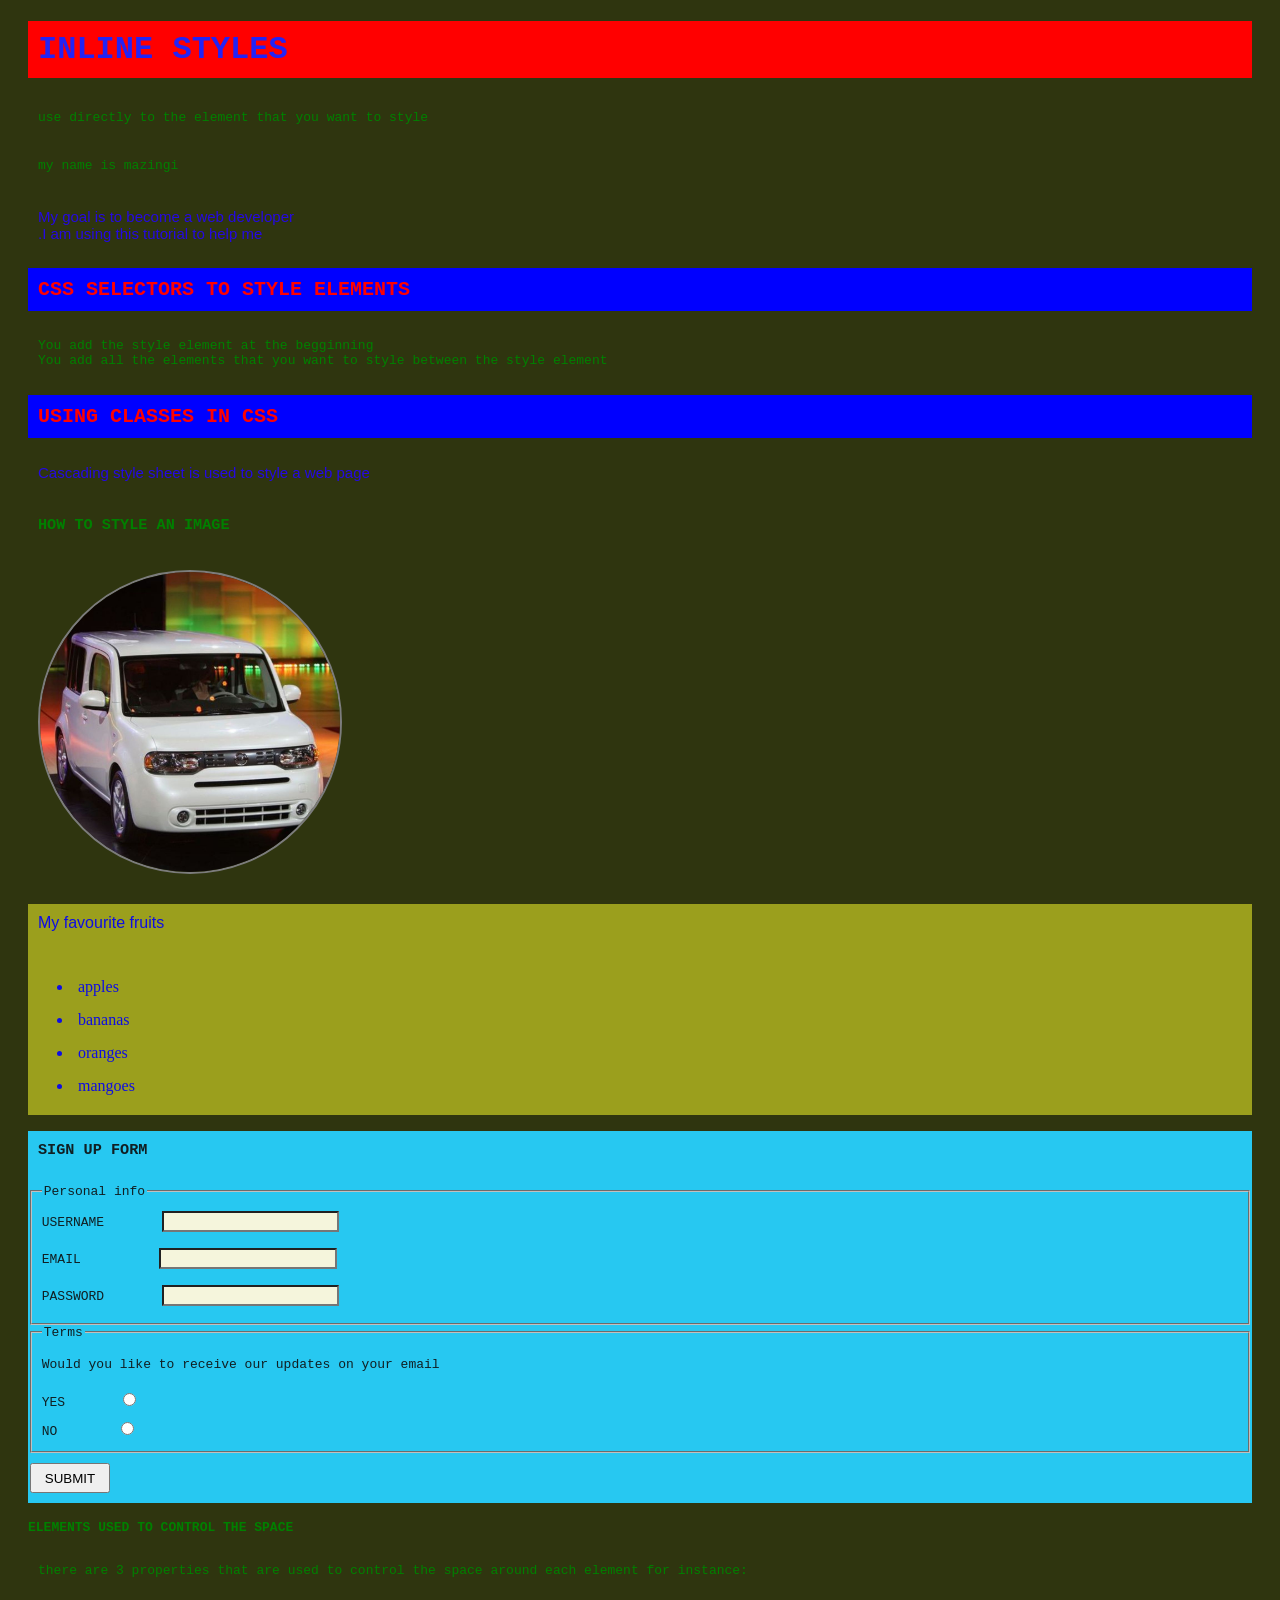
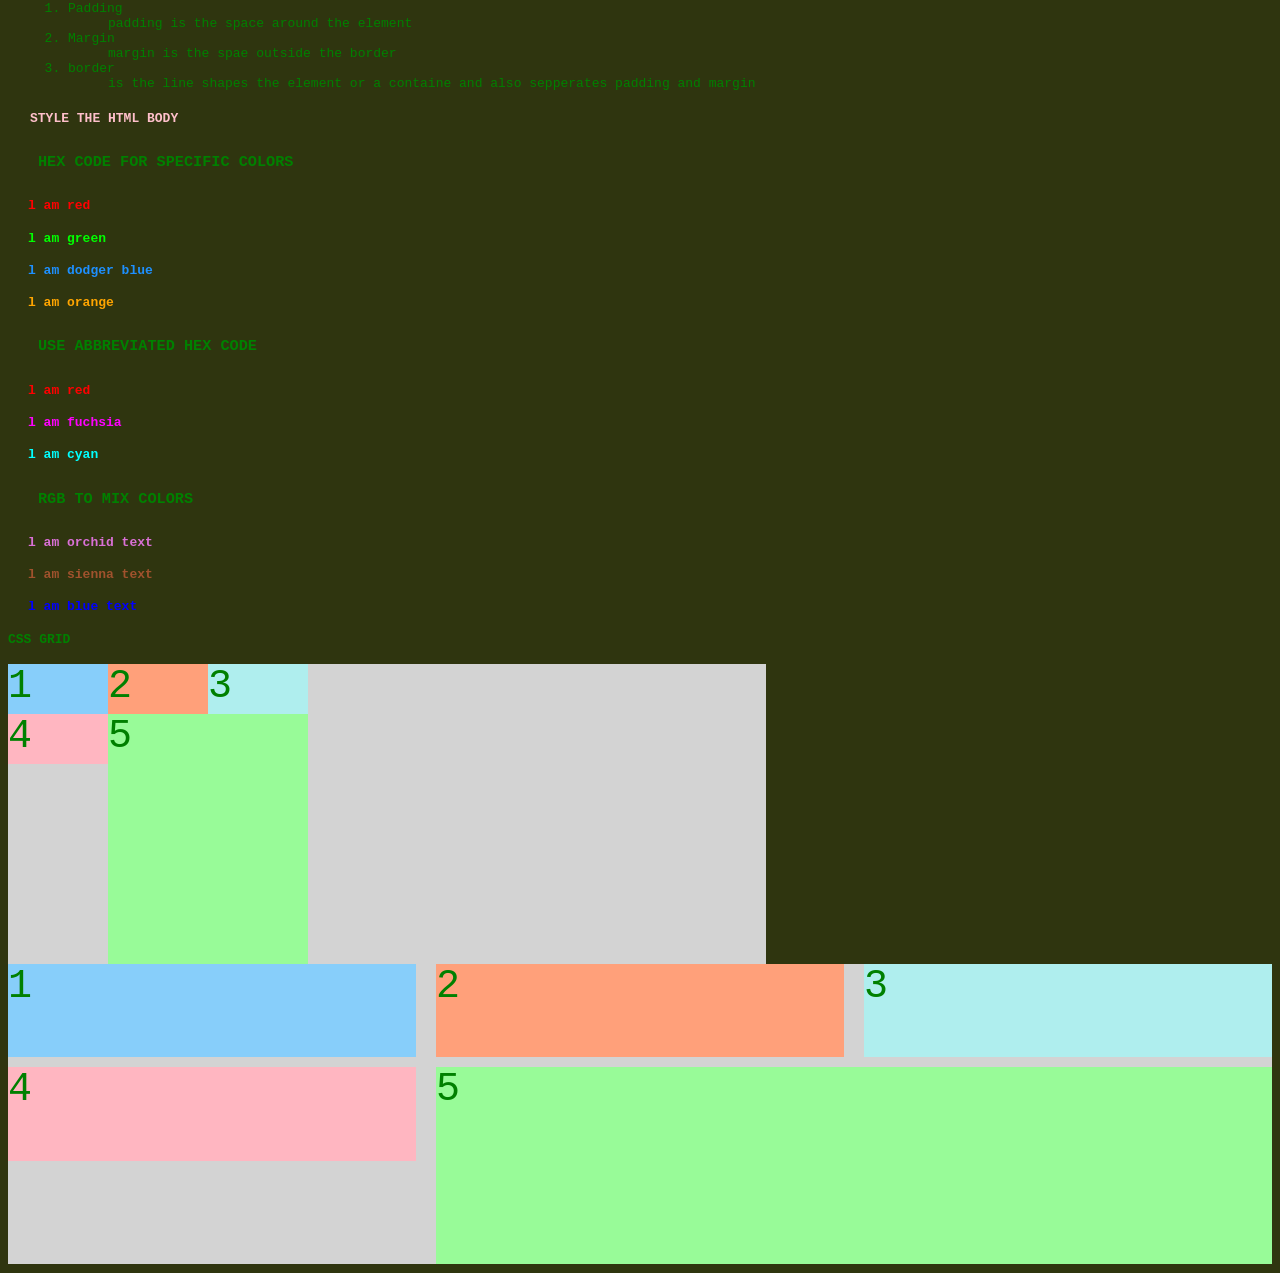
==== index.html @ 798f1a5d "added grid rows,columns,justify-self and align self" ====
<!doctype html>
<html lang="en">
  <head>
    <meta charset="UTF-8" />
    <meta name="viewport" content="width=device-width, initial-scale=1.0" />
    <title>Document</title>
    <link rel="stylesheet" href="style.css" />
    <style>
      @import url("https://fonts.googleapis.com/css2?family=Roboto:ital,wght@0,100..900;1,100..900&display=swap");
    </style>
  </head>
  <body>
    <div class="main_container">
      <h1 style="color: rgb(35, 35, 245); background-color: red">
        INLINE STYLES
      </h1>
      <p>use directly to the element that you want to style</p>
      <p>my name is mazingi</p>
      <p class="practise">
        My goal is to become a web developer <br />.I am using this tutorial to
        help me
      </p>
      <h2>CSS SELECTORS TO STYLE ELEMENTS</h2>
      <p>
        You add the style element at the begginning <br />
        You add all the elements that you want to style between the style
        element
      </p>
      <h2>USING CLASSES IN CSS</h2>
      <!-- you use a dot . before you write your class -->
      <p class="practise">Cascading style sheet is used to style a web page</p>
      <h3>HOW TO STYLE AN IMAGE</h3>
      <img
        class="larger-image thick-red-border"
        src="asserts\images\Square_Car_Image.jpg"
        alt="a beautiful image of an audi"
      />
      <!-- properties like boarder color width and border style can be used -->
      <div class="silver-background">
        <p>My favourite fruits</p>
        <ul class="list_items">
          <li class="items">apples</li>
          <li class="items">bananas</li>
          <li class="items">oranges</li>
          <li class="items">mangoes</li>
        </ul>
      </div>
      <div>
        <form id="sign-up-form" class="kutso">
          <h3>SIGN UP FORM</h3>
          <fieldset>
            <legend>Personal info</legend>
            <div>
              <label for="USERNAME">USERNAME</label>
              <input type="text" name="name" id="name" />
            </div>
            <div>
              <label for="EMAIL">EMAIL</label>
              <input class="email" type="email" name="email" id="email" />
            </div>
            <div>
              <label for="PASSWORD">PASSWORD</label>
              <input type="password" name="password" id="password" />
            </div>
          </fieldset>

          <div>
            <fieldset>
              <legend>Terms</legend>
              <p id="statement">
                Would you like to receive our updates on your email
              </p>
              <div class="radio">
                <label for="updates-yes">YES</label>
                <input
                  type="radio"
                  id="updates-yes"
                  name="updates"
                  value="yes"
                />
              </div>
              <div class="radio">
                <label for="updates-no">NO</label>
                <input type="radio" id="updates-no" name="updates" value="no" />
              </div>
            </fieldset>
          </div>
          <div>
            <button>SUBMIT</button>
          </div>
        </form>
      </div>
      <h4>ELEMENTS USED TO CONTROL THE SPACE</h4>
      <p>
        there are 3 properties that are used to control the space around each
        element for instance:
      </p>
      <ol>
        <dl>
          <li>
            <dt>Padding</dt>
            <dd>padding is the space around the element</dd>
          </li>
          <li>
            <dt>Margin</dt>
            <dd>margin is the spae outside the border</dd>
          </li>
          <li>
            <dt>border</dt>
            <dd>
              is the line shapes the element or a containe and also sepperates
              padding and margin
            </dd>
          </li>
        </dl>
      </ol>
    </div>
    <div>
      <h4
        class="pink-text blue-text"
        id="orange-text"
        style="color: white; margin-left: 22px"
      >
        STYLE THE HTML BODY
        <!-- he used h1 for examples but l used h4 -->
      </h4>

      <!-- anything you style in body will cascade lower elements-->
      <!-- the style can overide each other in different ways -->
      <!-- the order of the style reaaly matters when we deal with classes -->
      <!-- the last one overrides the first one -->
      <!-- id are more specific than classes and you can apply it on one element -->
      <!-- inline styles is more specific than these other way of styles-->
      <!-- the most effective way of styling is by declaring important -->
    </div>
    <div>
      <h3 class="colors-text">HEX CODE FOR SPECIFIC COLORS</h3>
      <!-- Six hex decimal digits which reprents colors -->
      <!-- also  used to mix colors -->
      <div class="colors-text">
        <h4 class="red-text">l am red</h4>
        <h4 class="green-text">l am green</h4>
        <h4 class="dodger-blue-text">l am dodger blue</h4>
        <h4 class="orange-text">l am orange</h4>
      </div>
    </div>
    <div class="color-practise">
      <h3>USE ABBREVIATED HEX CODE</h3>
      <!--some hex code can be shortened by using 3 sets of two  -->
      <!-- he used h1 for examples 
        -->
      <h4 class="red-text">l am red</h4>
      <h4 class="fuchsia-text">l am fuchsia</h4>
      <h4 class="cyan-text">l am cyan</h4>
    </div>
    <div class="color-practise">
      <h3>RGB TO MIX COLORS</h3>
      <!-- HE USED H1 FOR EXAMPLES -->
      <h4 class="orchid-text">l am orchid text</h4>
      <h4 class="sienna-text">l am sienna text</h4>
      <h4 class="blue-text">l am blue text</h4>
    </div>
    <h4>CSS GRID</h4>
    <div class="container">
      <div class="d1">1</div>
      <div class="d2">2</div>
      <div class="d3">3</div>
      <div class="d4">4</div>
      <div class="d5">5</div>
    </div>
    <div class="container-n">
      <div class="d1">1</div>
      <div class="d2">2</div>
      <div class="d3">3</div>
      <div class="d4">4</div>
      <div class="d5">5</div>
    </div>
  </body>
</html>
---- style.css ----
body {
  background-color: #2f350f;
  color: green;
  font-family: monospace;
}
/* anything you still in body will cascade to the lower elements in the body and that one is called inherit styles from the body   */
h1 {
  font-family: "Courier New", Courier, monospace;
  padding: 10px;
}

h2 {
  color: red;
  font-size: 20px;
  background-color: blue;
  padding: 10px;
}
h3 {
  padding: 10px;
}
p {
  padding: 10px;
}
.main_container {
  margin: 20px;
}
.roboto-uniquifier {
  font-family: "Roboto", sans-serif;
  font-optical-sizing: auto;
  font-weight: 400;
  font-style: normal;
  font-variation-settings: "wdth" 100;
}
.practise {
  color: rgb(37, 9, 225);
  font-size: 15px;
  font-family: "Franklin Gothic Medium", "Arial Narrow", Arial, sans-serif;
}

.larger-image {
  width: 300px;
  /* padding: 10px; */
}
/* there are so many properties that you can use to style the text  */
/* youre able to put another font family as a default */
/* these are some of the properties you use to style the image */
.thick-red-border {
  border-color: rgb(124, 124, 124);
  border-width: 2px;
  border-style: solid;
  border-radius: 50%; /*Circle =  square with 50% radius*/
  margin: 10px;
}
/* a percentage can also used on border radius */
.silver-background {
  background-color: #9b9f1d;

  /* padding: 10px; */
  /* 
    Colors:
    rgb(225, 225, 225)
    rgba(225, 225, 225, 1)
    silver 
    #fff    #ffffff
  
  */
  color: rgb(14, 14, 226);
  font-family: Verdana, Geneva, Tahoma, sans-serif;
  font-size: medium;
}
/* css give a higher priority that classes */
#sign-up-form {
  color: rgba(14, 13, 13, 0.905);
  background-color: rgb(39, 200, 241);
}
/* there are 3 properties that are used to control the space around each element [padding'margin 'border*/
/* padding is the space around the text */
.list_items {
  font-family: "Times New Roman", Times, serif;
  padding-top: 10px;
  padding-bottom: 10px;
}

.items {
  padding: 5px;
  margin: 5px;
}

label {
  margin-right: 50px;
  width: 120px;
}

input {
  background-color: beige;
  margin: 8px;
  margin-left: 0;
}
.email {
  padding-right: 3px;
  margin-left: 20px;
}

#updates-no {
  margin-left: 6px;
}
button {
  width: 80px;
  height: 30px;
  margin: 10px;
  margin-left: 2px;
}
#statement {
  padding: 0px;
}
.blue-text {
  color: blue;
}
.pink-text {
  color: pink !important;
}
#orange-text {
  color: orange;
}
/* a style which is more specific is the one included */
/* anything you style in body will cascade lower elements */
/* the style can overide each other in different ways */
/* the order of the style reaaly matters when we deal with classes */
/* the last one overrides the first one */
/* id are more specific than classes and you can apply it on one element  */
/* inline styles is more specific than these other way of styles */
/* the most effective way of styling is by declaring important */

/* using of hex code to style the colors */
.colors-text {
  margin-left: 20px;
}
.color-practise {
  margin-left: 20px;
}
#hex-code {
  background-color: #f00;
  padding: 10px;
}
.red-text {
  color: #ff0000;
}
.green-text {
  color: #00ff00;
}
.dodger-blue-text {
  color: #1e90ff;
}
.orange-text {
  color: #ffa500;
}
/* use abbreviated hex code */
.red-text {
  color: #f00;
}
.fuchsia-text {
  color: #f0f;
}
.cyan-text {
  color: #0ff;
}
/* using rgb to mix colors */
.orchid-text {
  color: rgb(218, 112, 214);
}
.sienna-text {
  color: rgb(160, 82, 45);
}
.blue-text {
  color: rgb(0, 0, 255);
}

/* CSS GRIDS */
.container {
  font-size: 40px;

  width: 100%;
  min-height: 300px;
  background-color: lightgray;
  display: grid;
  grid-template-columns: 100px 100px 100px;
  grid-template-rows: 50px 50px;
}
.container-n {
  font-size: 40px;
  min-height: 300px;
  width: 100%;
  background-color: lightgray;
  display: grid;
  grid-template-columns: 1fr 1fr 1fr;
  grid-template-rows: 1fr 1fr 1fr;
  grid-gap: 10px 20px;
  /* grid-column-gap: 20px; 
  grid-row-gap: 10px;*/

  /* grid -column property gives us an emphasize about how many columns an items is going to take */
  /* grid -row property gives us an emphasize about how many rows an items is going to take */
}
.container {
  font-size: 40px;
  width: 60%;

  background-color: lightgray;
  display: grid;
  grid-template-columns: 100px 100px 100px;
  grid-template-rows: 50px 50px;
  /* justify-items: center; */
  /* align-items: end; */

  /* justify -items can be used to horizontally align all items in the container */
  /* align-items can be used to vertically align all items in the container */
}

/* columns can be added by using grid template columns */
/* rows can be added by using grid template rows */
/* css grid units can be used to change the size of columns and rows   */
/* grid column gap can be used to create a column gap  */
/* grid row gap can be used to create  a row gap */
/* gaps can be added faster with grid gap property */
/* you use 2 numbers that represents  */
.d1 {
  background-color: lightskyblue;
}
.d2 {
  background-color: lightsalmon;
  /* justify-self: center;
  align-self: start; */

  /* justify self controls how one item is aligned horizontally inside its grid cell.  */
  /* align self controls how one item is aligned vertically inside its grid cell.  */
  /* justify -items can be used to horizontally align all items in the container */
}
.d3 {
  background-color: paleturquoise;
}
.d4 {
  background-color: lightpink;
}
.d5 {
  background-color: palegreen;
  grid-column: 2 /4;
  grid-row: 2/4;
}
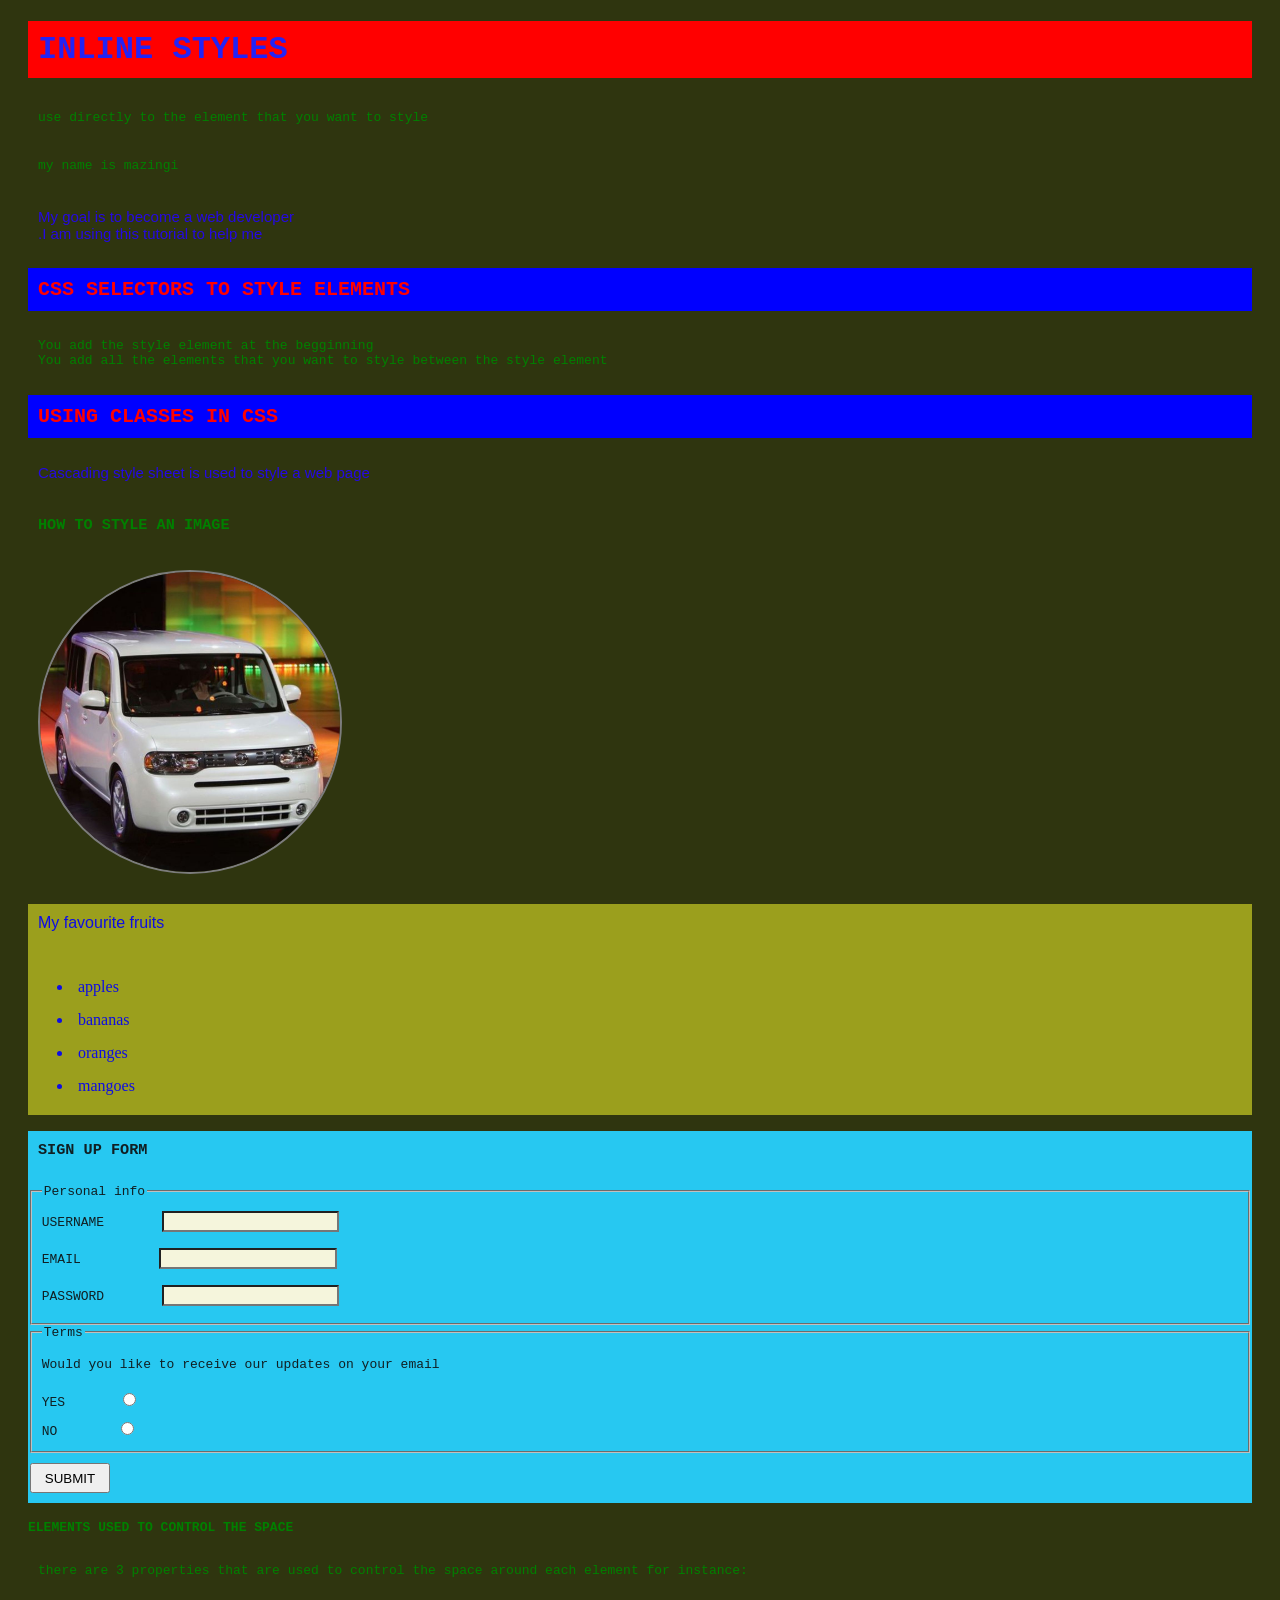
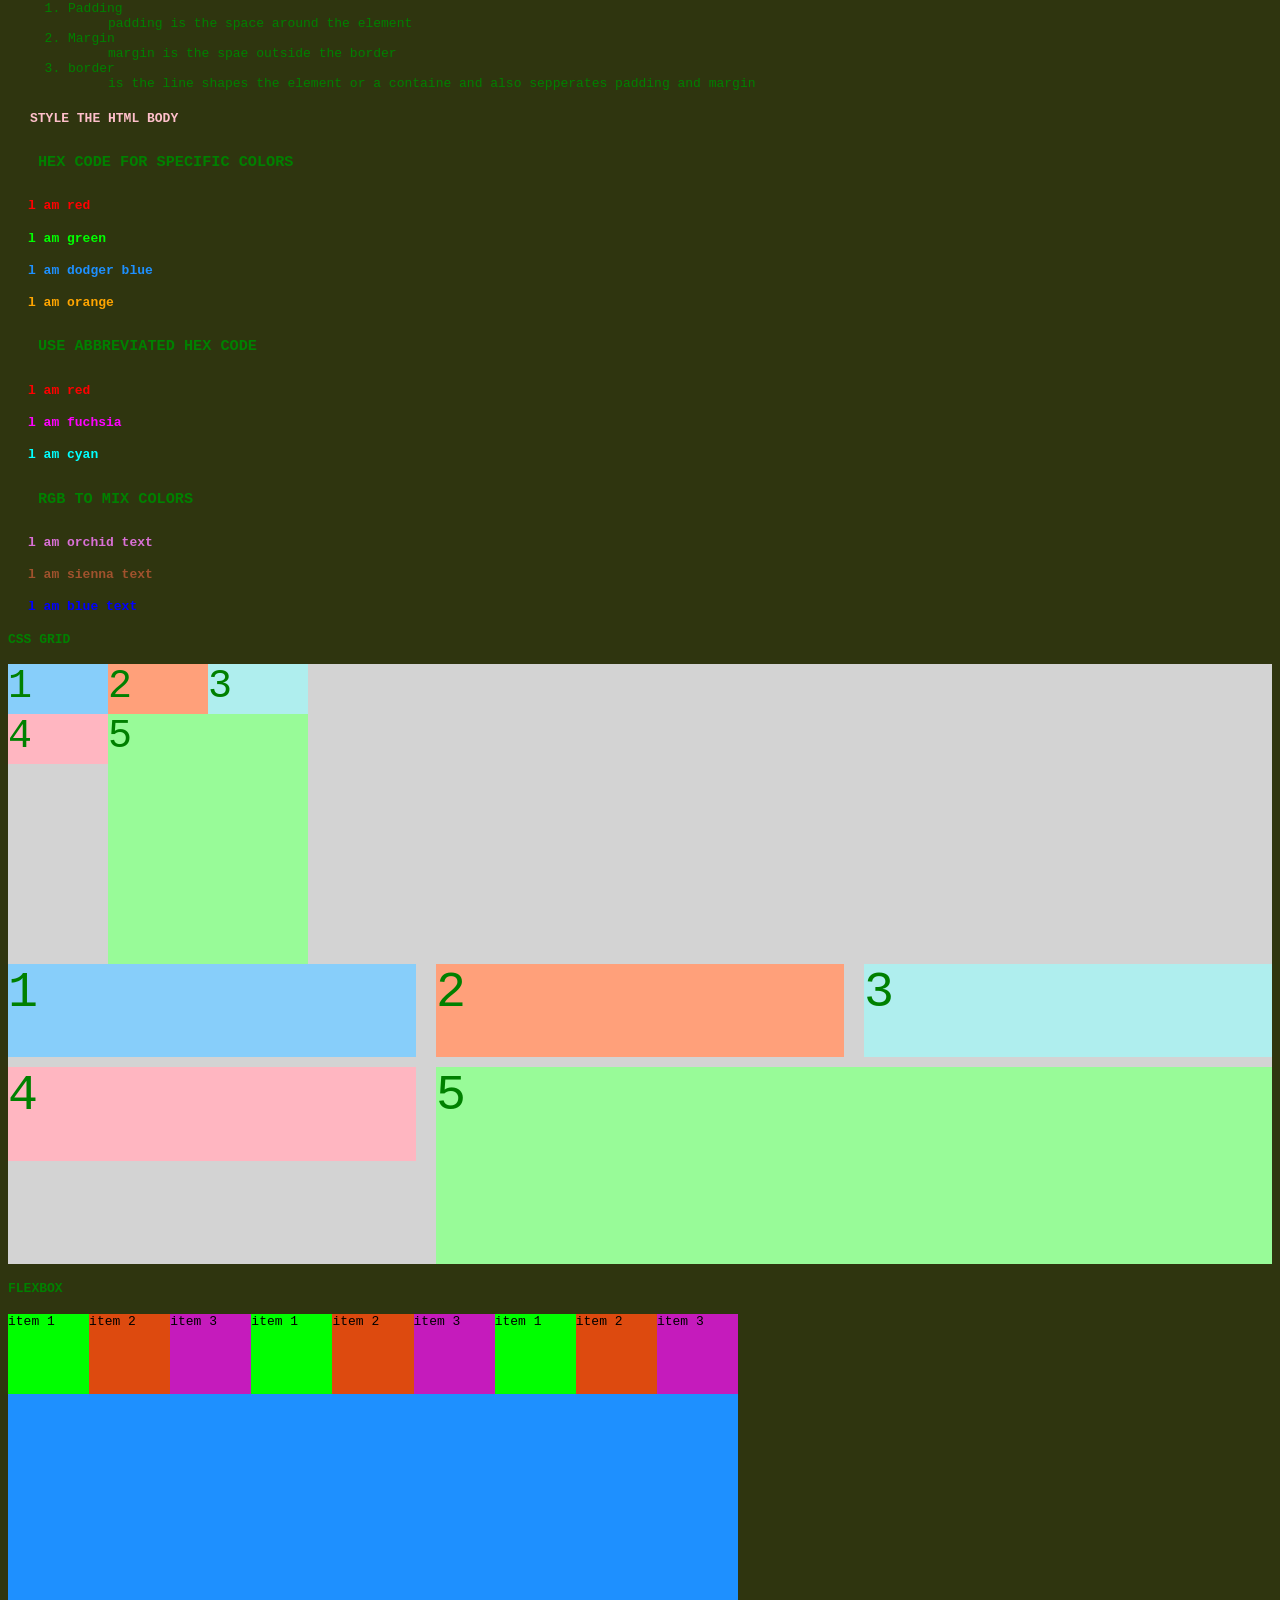
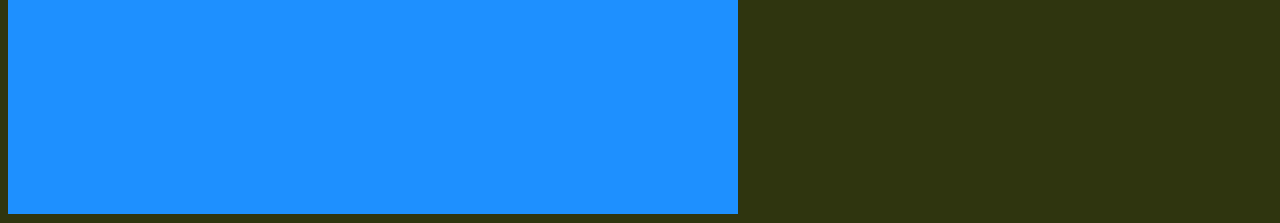
==== commit a7416672: "flexbox,justify content and align items" ====
--- a/index.html
+++ b/index.html
@@ -175,5 +175,17 @@
       <div class="d4">4</div>
       <div class="d5">5</div>
     </div>
+    <h4>FLEXBOX</h4>
+    <div class="flex-container">
+      <div class="item-item-1">item 1</div>
+      <div class="item-item-2">item 2</div>
+      <div class="item-item-3">item 3</div>
+      <div class="item-item-1">item 1</div>
+      <div class="item-item-2">item 2</div>
+      <div class="item-item-3">item 3</div>
+      <div class="item-item-1">item 1</div>
+      <div class="item-item-2">item 2</div>
+      <div class="item-item-3">item 3</div>
+    </div>
   </body>
 </html>
--- a/style.css
+++ b/style.css
@@ -176,6 +176,14 @@
 }
 
 /* CSS GRIDS */
+
+/* columns can be added by using grid template columns */
+/* rows can be added by using grid template rows */
+/* css grid units can be used to change the size of columns and rows   */
+/* grid column gap can be used to create a column gap  */
+/* grid row gap can be used to create  a row gap */
+/* gaps can be added faster with grid gap property */
+/* you use 2 numbers that represents [columns then rows */
 .container {
   font-size: 40px;
 
@@ -185,9 +193,13 @@
   display: grid;
   grid-template-columns: 100px 100px 100px;
   grid-template-rows: 50px 50px;
+  grid-template-areas:
+    "header header header"
+    "advert content content"
+    "footer footer footer";
 }
 .container-n {
-  font-size: 40px;
+  font-size: 50px;
   min-height: 300px;
   width: 100%;
   background-color: lightgray;
@@ -197,24 +209,14 @@
   grid-gap: 10px 20px;
   /* grid-column-gap: 20px; 
   grid-row-gap: 10px;*/
-
-  /* grid -column property gives us an emphasize about how many columns an items is going to take */
-  /* grid -row property gives us an emphasize about how many rows an items is going to take */
-}
-.container {
-  font-size: 40px;
-  width: 60%;
-
-  background-color: lightgray;
-  display: grid;
-  grid-template-columns: 100px 100px 100px;
-  grid-template-rows: 50px 50px;
   /* justify-items: center; */
   /* align-items: end; */
-
-  /* justify -items can be used to horizontally align all items in the container */
-  /* align-items can be used to vertically align all items in the container */
-}
+}
+/* grid -template-column property gives us an emphasize about how many columns an items is going to take */
+/* grid -template-row property gives us an emphasize about how many rows an items is going to take */
+
+/* justify -items can be used to horizontally align all items in the container */
+/* align-items can be used to vertically align all items in the container */
 
 /* columns can be added by using grid template columns */
 /* rows can be added by using grid template rows */
@@ -222,7 +224,7 @@
 /* grid column gap can be used to create a column gap  */
 /* grid row gap can be used to create  a row gap */
 /* gaps can be added faster with grid gap property */
-/* you use 2 numbers that represents  */
+/* you use 2 numbers that represents [columns then rows */
 .d1 {
   background-color: lightskyblue;
 }
@@ -240,9 +242,58 @@
 }
 .d4 {
   background-color: lightpink;
+
+  /* using grid area without creating anareas template */
 }
 .d5 {
   background-color: palegreen;
-  grid-column: 2 /4;
-  grid-row: 2/4;
-}
+  grid-column: 2 /4; /* grid column property */
+  grid-row: 2/4; /*grid row property */
+  /* grid-area: content; using specific spot using the grid area  */
+
+  /* justify-self: start; */
+  /* align-self: center; */
+  /* grid-area: 3/1/4/4;  grid area using codes */
+}
+/* ..reduce repetition using the repeat function
+..limit item size using the minmax function
+
+
+*/
+/*.display flex allow containers to be displayed horizontally which is the main axes by default  */
+/* justify content is a property used to align containers horizontally [main axes]*/
+/* flex direction gives us the direction of the containers [columns or rows] */
+/* we can also use align items property to align content  in the cross axes that is vertically   */
+/* flex-wrap controls whether flex items stay on one line or move to the next line (wrap). */
+/* flex-shrink controls how much a flex item shrinks when there is NOT enough space in the container. */
+/* align-items in Flexbox controls how items are aligned on the cross axis (the opposite of the main direction). */
+
+.flex-container {
+  width: 730px;
+  height: 500px;
+  background-color: #1e90ff;
+  color: black;
+  display: flex;
+  /* flex-direction: column; this changes the flex direction from default[horizontally] to columns [vertical] */
+  justify-content: flex-start;
+  /* align-items: baseline;   used for tax alignment in the cell  */
+  /* flex-wrap: wrap; controls wether flex items stay on one line or move to the next line */
+  align-items: flex-start;
+  /* gap: 10px; controls the gap of the flex container */
+}
+.item-item-1 {
+  width: 100px;
+  height: 80px;
+  background-color: #00ff00;
+  /* font-size: 25px; */
+}
+.item-item-2 {
+  width: 100px;
+  height: 80px;
+  background-color: #dd4a0f;
+}
+.item-item-3 {
+  width: 100px;
+  height: 80px;
+  background-color: #c51bbc;
+}
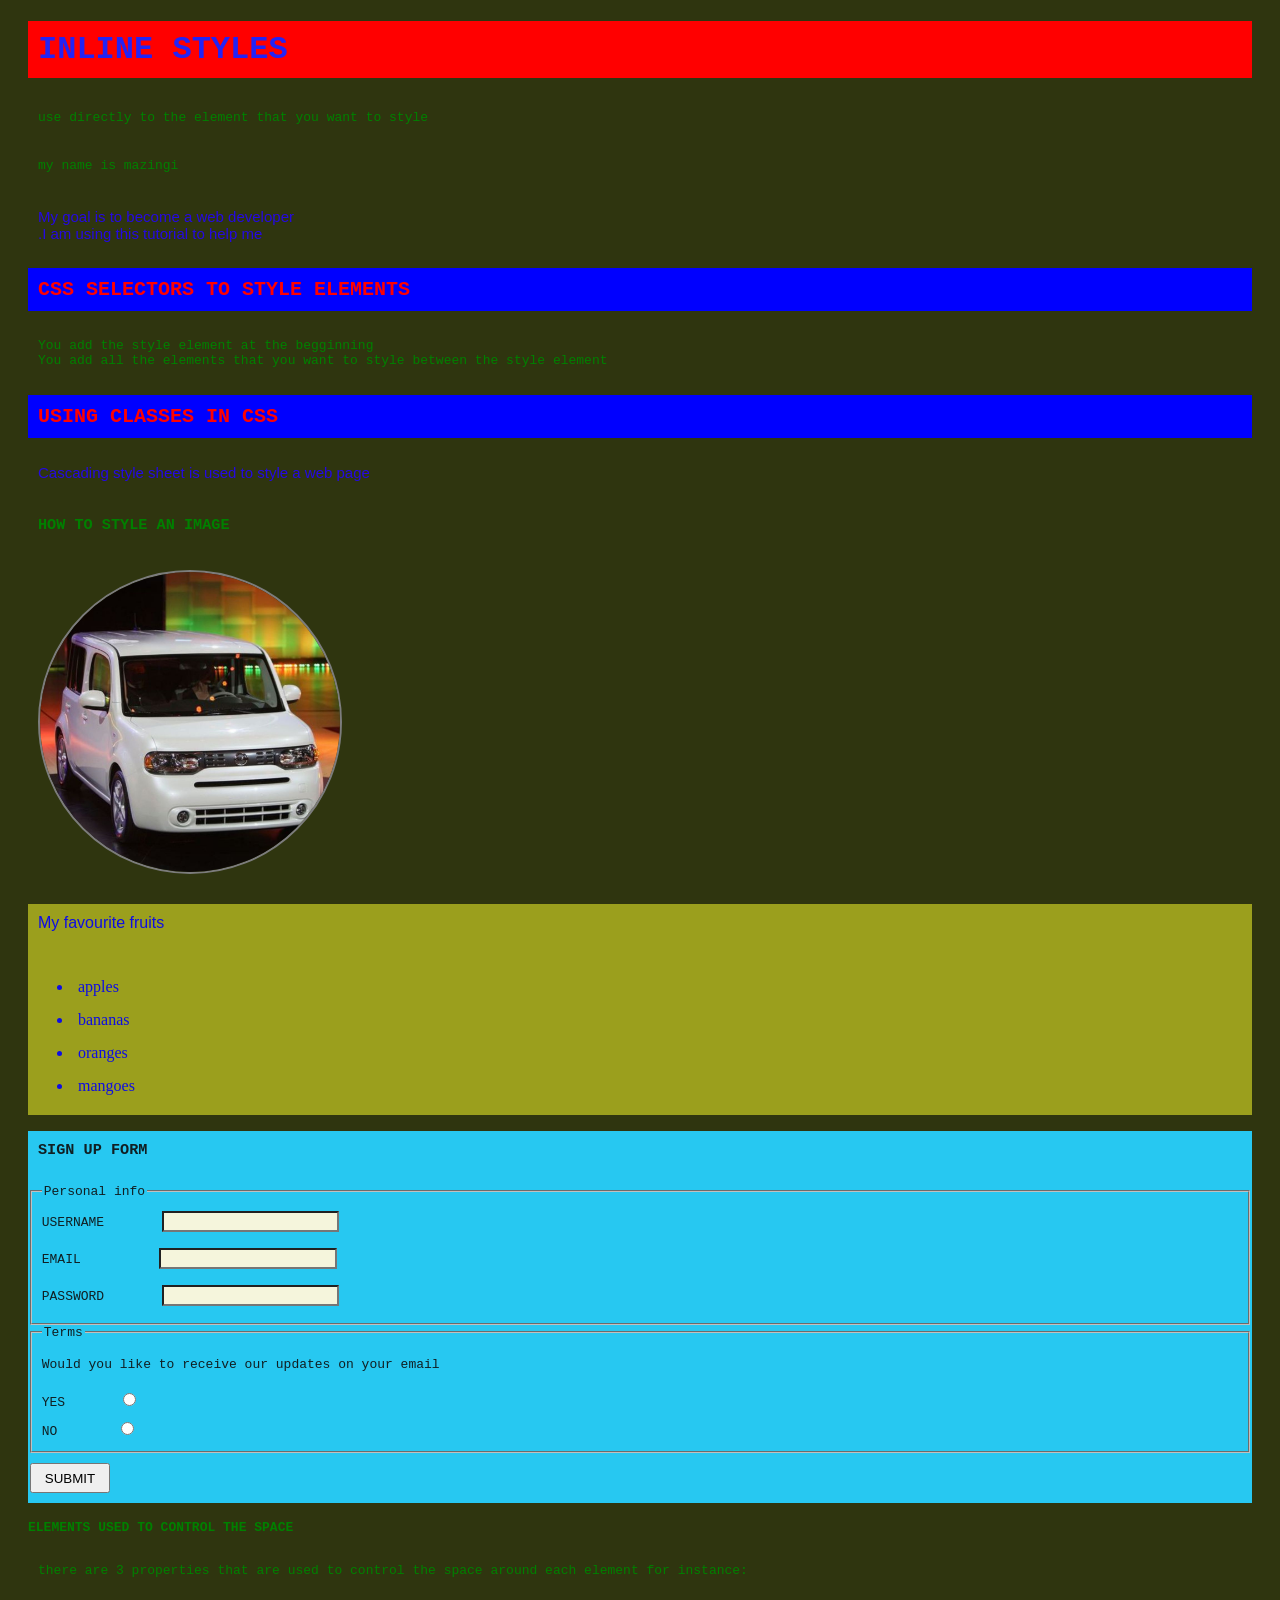
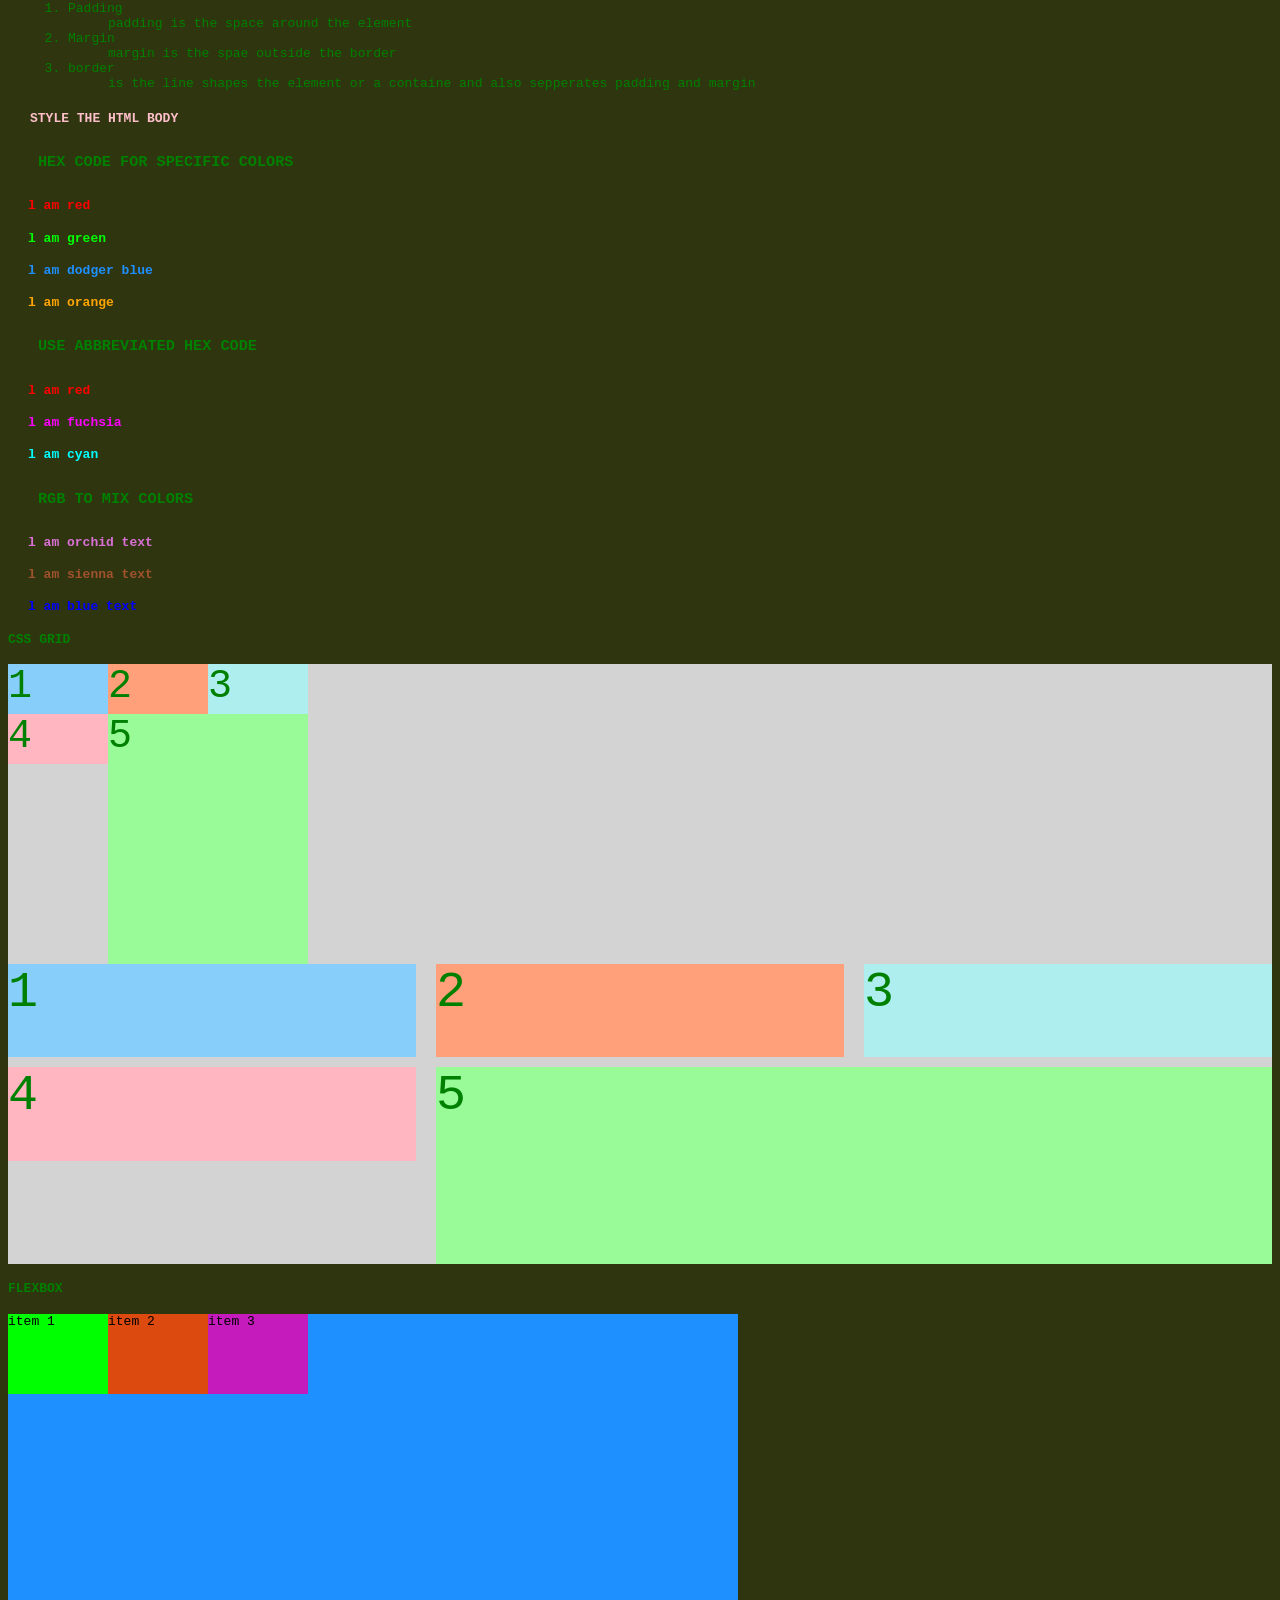
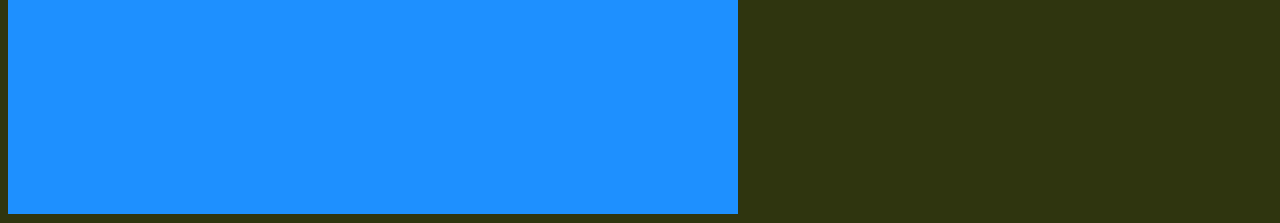
==== commit 2b7b6678: "justify content and align items" ====
--- a/index.html
+++ b/index.html
@@ -180,12 +180,6 @@
       <div class="item-item-1">item 1</div>
       <div class="item-item-2">item 2</div>
       <div class="item-item-3">item 3</div>
-      <div class="item-item-1">item 1</div>
-      <div class="item-item-2">item 2</div>
-      <div class="item-item-3">item 3</div>
-      <div class="item-item-1">item 1</div>
-      <div class="item-item-2">item 2</div>
-      <div class="item-item-3">item 3</div>
     </div>
   </body>
 </html>
--- a/style.css
+++ b/style.css
@@ -256,10 +256,9 @@
   /* grid-area: 3/1/4/4;  grid area using codes */
 }
 /* ..reduce repetition using the repeat function
-..limit item size using the minmax function
-
-
-*/
+..limit item size using the minmax function */
+
+/* FLEXBOX */
 /*.display flex allow containers to be displayed horizontally which is the main axes by default  */
 /* justify content is a property used to align containers horizontally [main axes]*/
 /* flex direction gives us the direction of the containers [columns or rows] */
@@ -267,6 +266,8 @@
 /* flex-wrap controls whether flex items stay on one line or move to the next line (wrap). */
 /* flex-shrink controls how much a flex item shrinks when there is NOT enough space in the container. */
 /* align-items in Flexbox controls how items are aligned on the cross axis (the opposite of the main direction). */
+/* flex-grow controls how much a flex item grows when there’s extra space */
+/* flex-basis:sets the initial size of a flex item before grow or shrink happens. */
 
 .flex-container {
   width: 730px;
@@ -275,10 +276,10 @@
   color: black;
   display: flex;
   /* flex-direction: column; this changes the flex direction from default[horizontally] to columns [vertical] */
-  justify-content: flex-start;
-  /* align-items: baseline;   used for tax alignment in the cell  */
+  justify-content: flex-start; /* space between,space around and space evenly*/
+  /* align-items: baseline;   used for text alignment in the cell  */
   /* flex-wrap: wrap; controls wether flex items stay on one line or move to the next line */
-  align-items: flex-start;
+  align-items: start;
   /* gap: 10px; controls the gap of the flex container */
 }
 .item-item-1 {
@@ -287,13 +288,22 @@
   background-color: #00ff00;
   /* font-size: 25px; */
 }
+
 .item-item-2 {
   width: 100px;
   height: 80px;
   background-color: #dd4a0f;
+  /* align-self: center;one item align itself differently from others.  */
 }
 .item-item-3 {
   width: 100px;
   height: 80px;
   background-color: #c51bbc;
-}
+  /* order: -1;gives us the order within a container */
+  /* flex-grow: 1;flex-grow controls how much a flex item grows when there’s extra space. */
+  /* flex-shrink: 5;flex-shrink controls how much a flex item shrinks when there’s not enough space. */
+  /* flex-basis: 200px;sets the initial size of a flex item before grow or shrink happens. */
+}
+/* flex-basis → starting size
+flex-grow → grow bigger
+flex-shrink → shrink smaller */
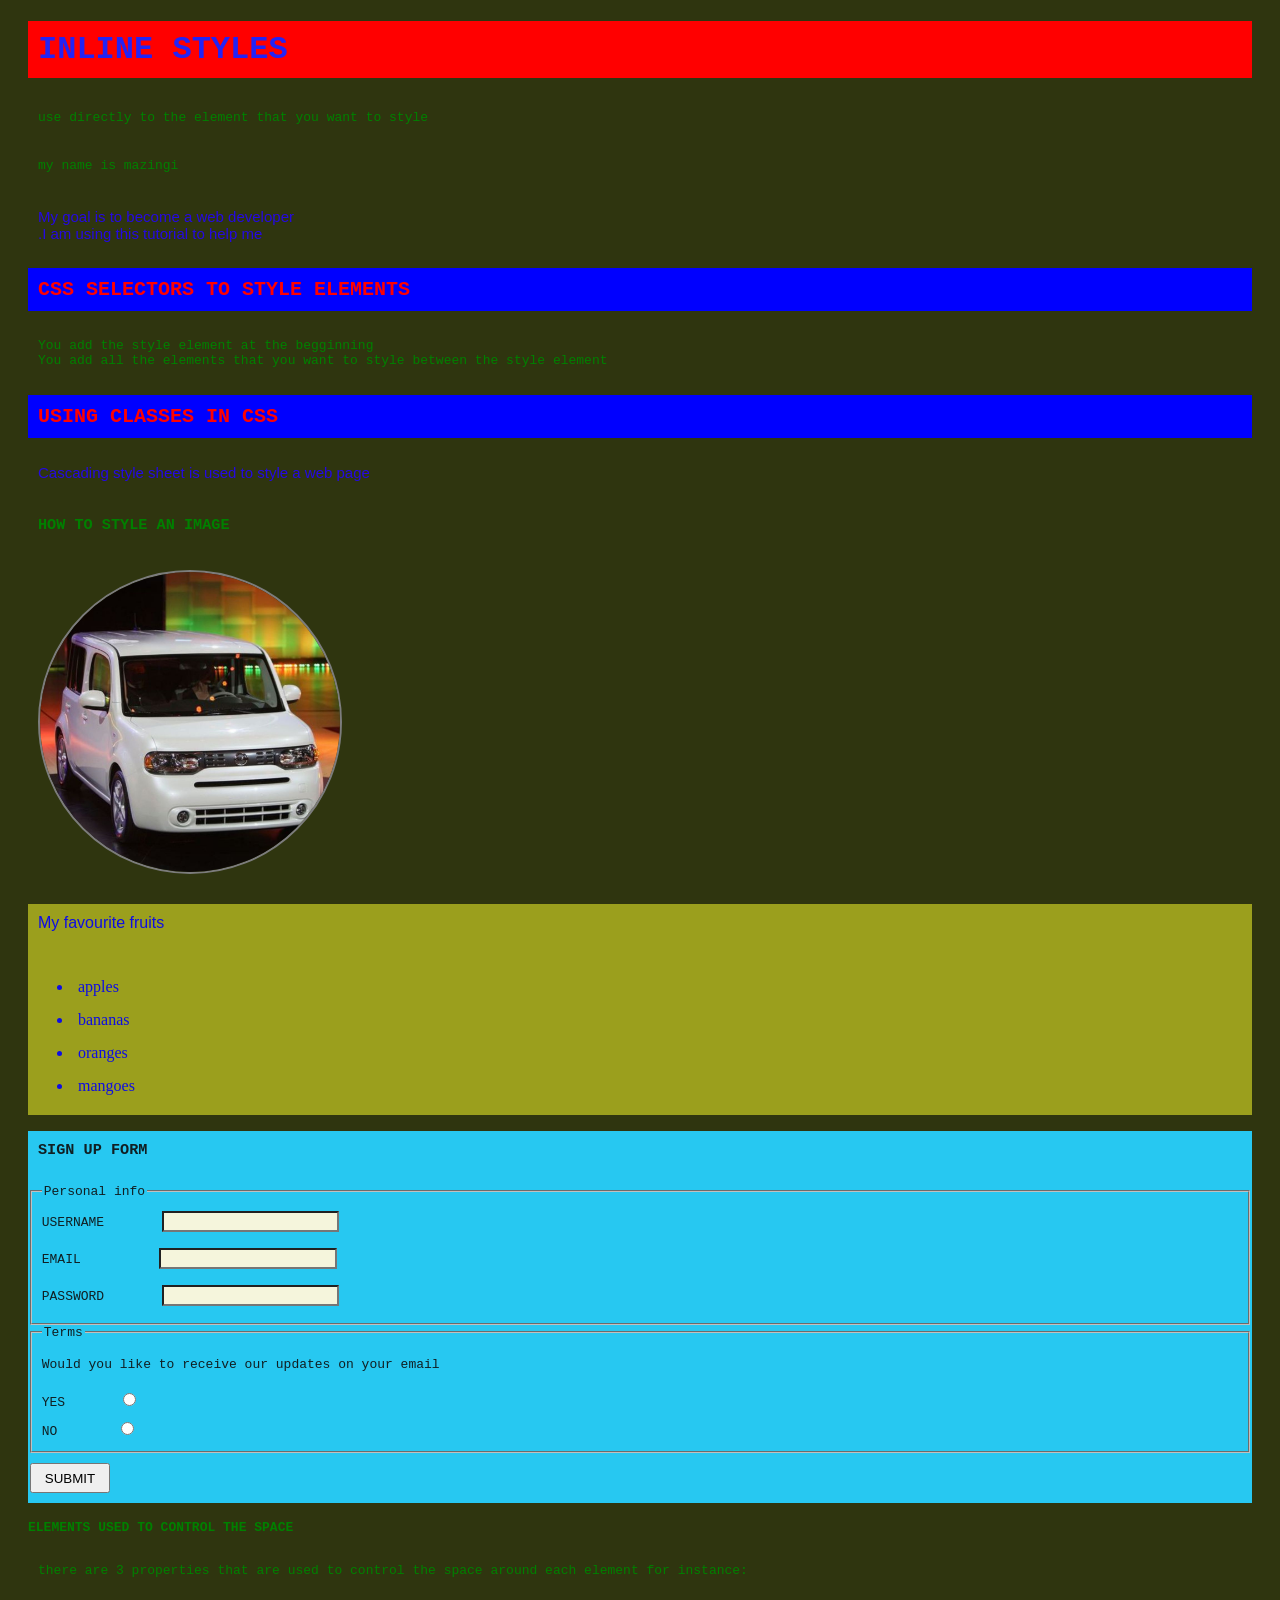
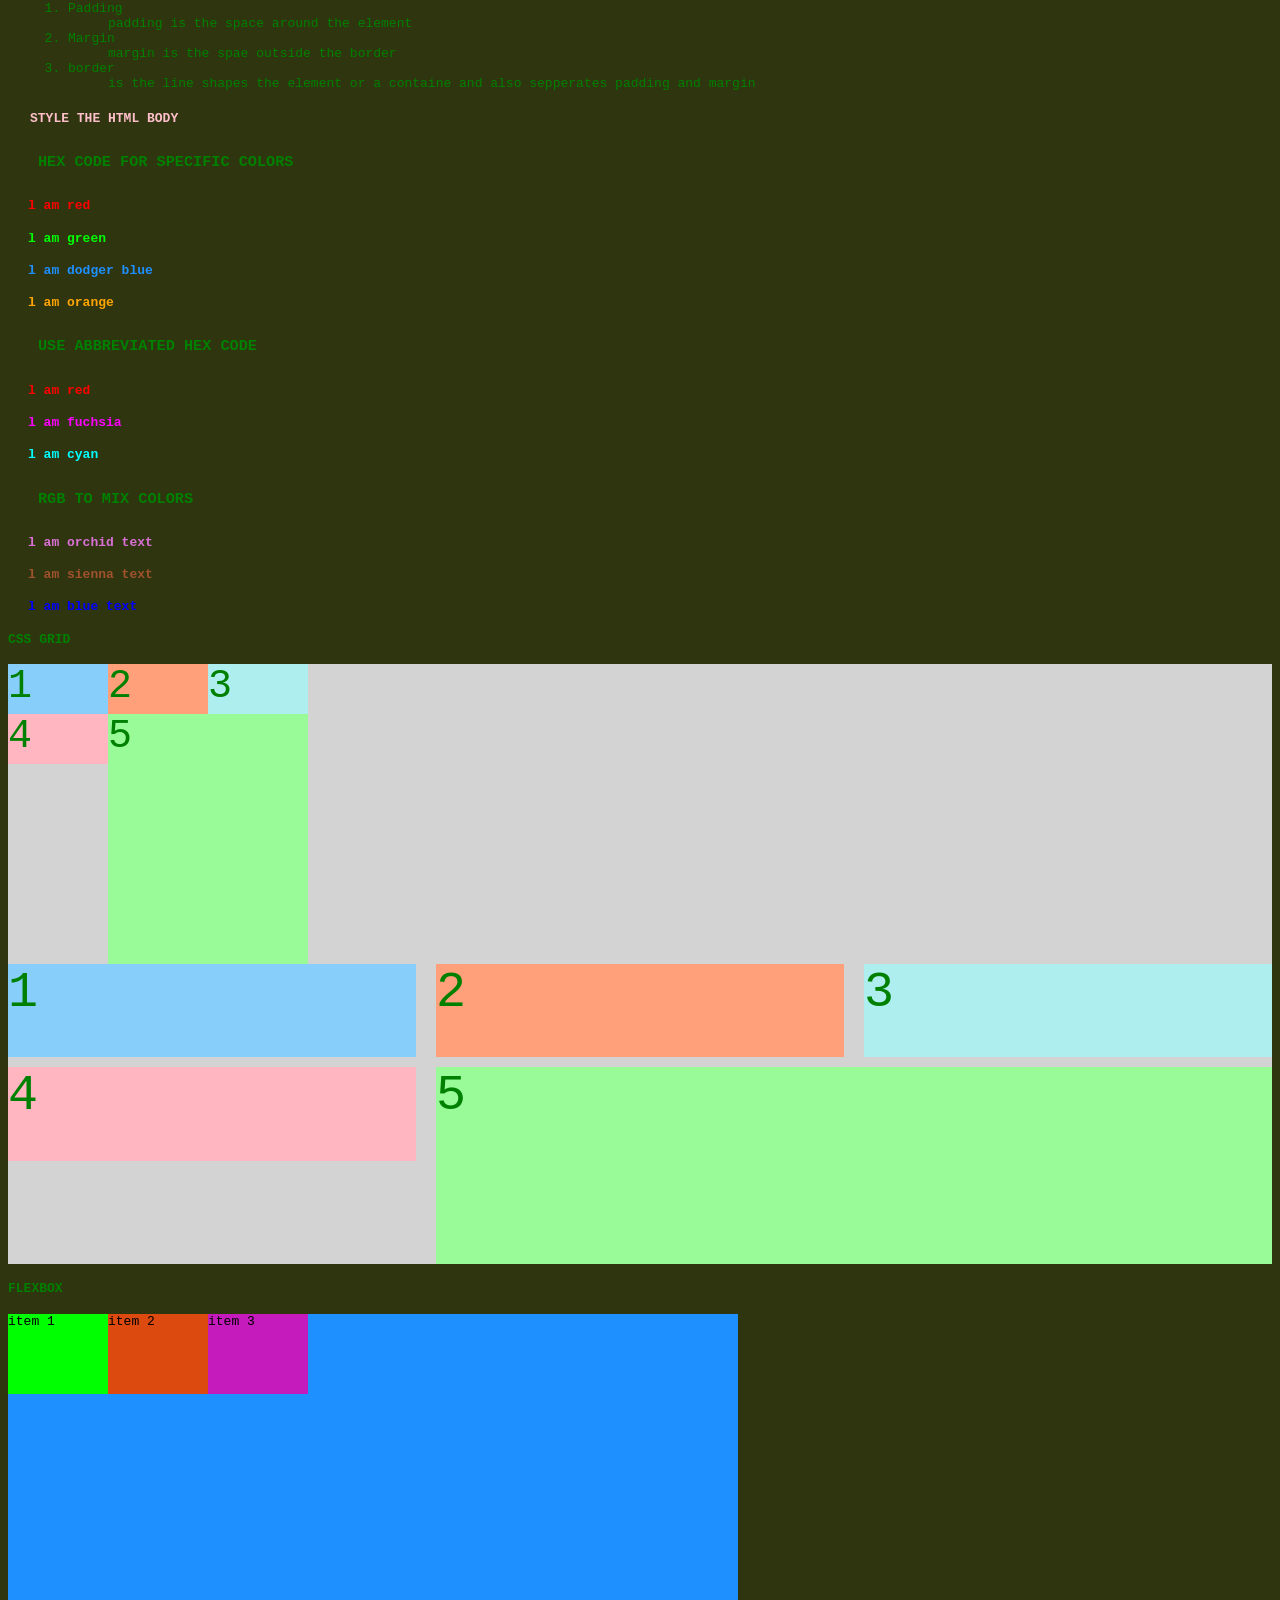
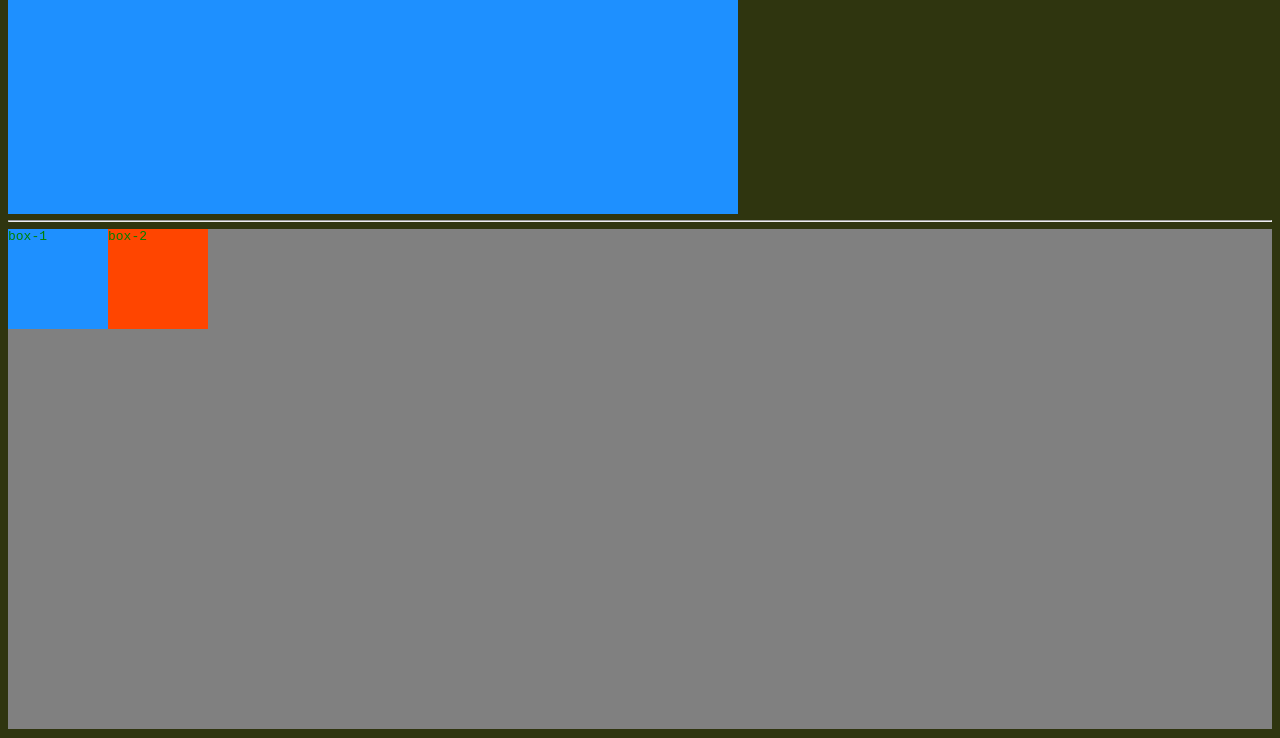
==== commit 0511742e: "flexbox,flex direction and flex properties" ====
--- a/index.html
+++ b/index.html
@@ -181,5 +181,10 @@
       <div class="item-item-2">item 2</div>
       <div class="item-item-3">item 3</div>
     </div>
+    <hr />
+    <div id="box-container">
+      <div id="box-1">box-1</div>
+      <div id="box-2">box-2</div>
+    </div>
   </body>
 </html>
--- a/style.css
+++ b/style.css
@@ -307,3 +307,35 @@
 /* flex-basis → starting size
 flex-grow → grow bigger
 flex-shrink → shrink smaller */
+
+#box-container {
+  background-color: gray;
+  height: 500px;
+  display: flex;
+  flex-direction: row;
+  /* justify-content: center; */
+  /* align-items: end; */
+}
+#box-1 {
+  background-color: dodgerblue;
+  width: 100px;
+  height: 100px;
+  order: 1;
+  /* align-self: center; */
+
+  /* flex-shrink: 1; */
+  /* flex-grow: 1; */
+  /* flex-basis: 20px; */
+  /* flex: 2 2 150px; */
+}
+#box-2 {
+  background-color: orangered;
+  width: 100px;
+  height: 100px;
+  order: 2;
+  /* align-self: flex-end; */
+  /* flex-shrink: 2; */
+  /* flex-grow: 2; */
+  /* flex-basis: 100px; */
+  /* flex: 1 1 150px; */
+}
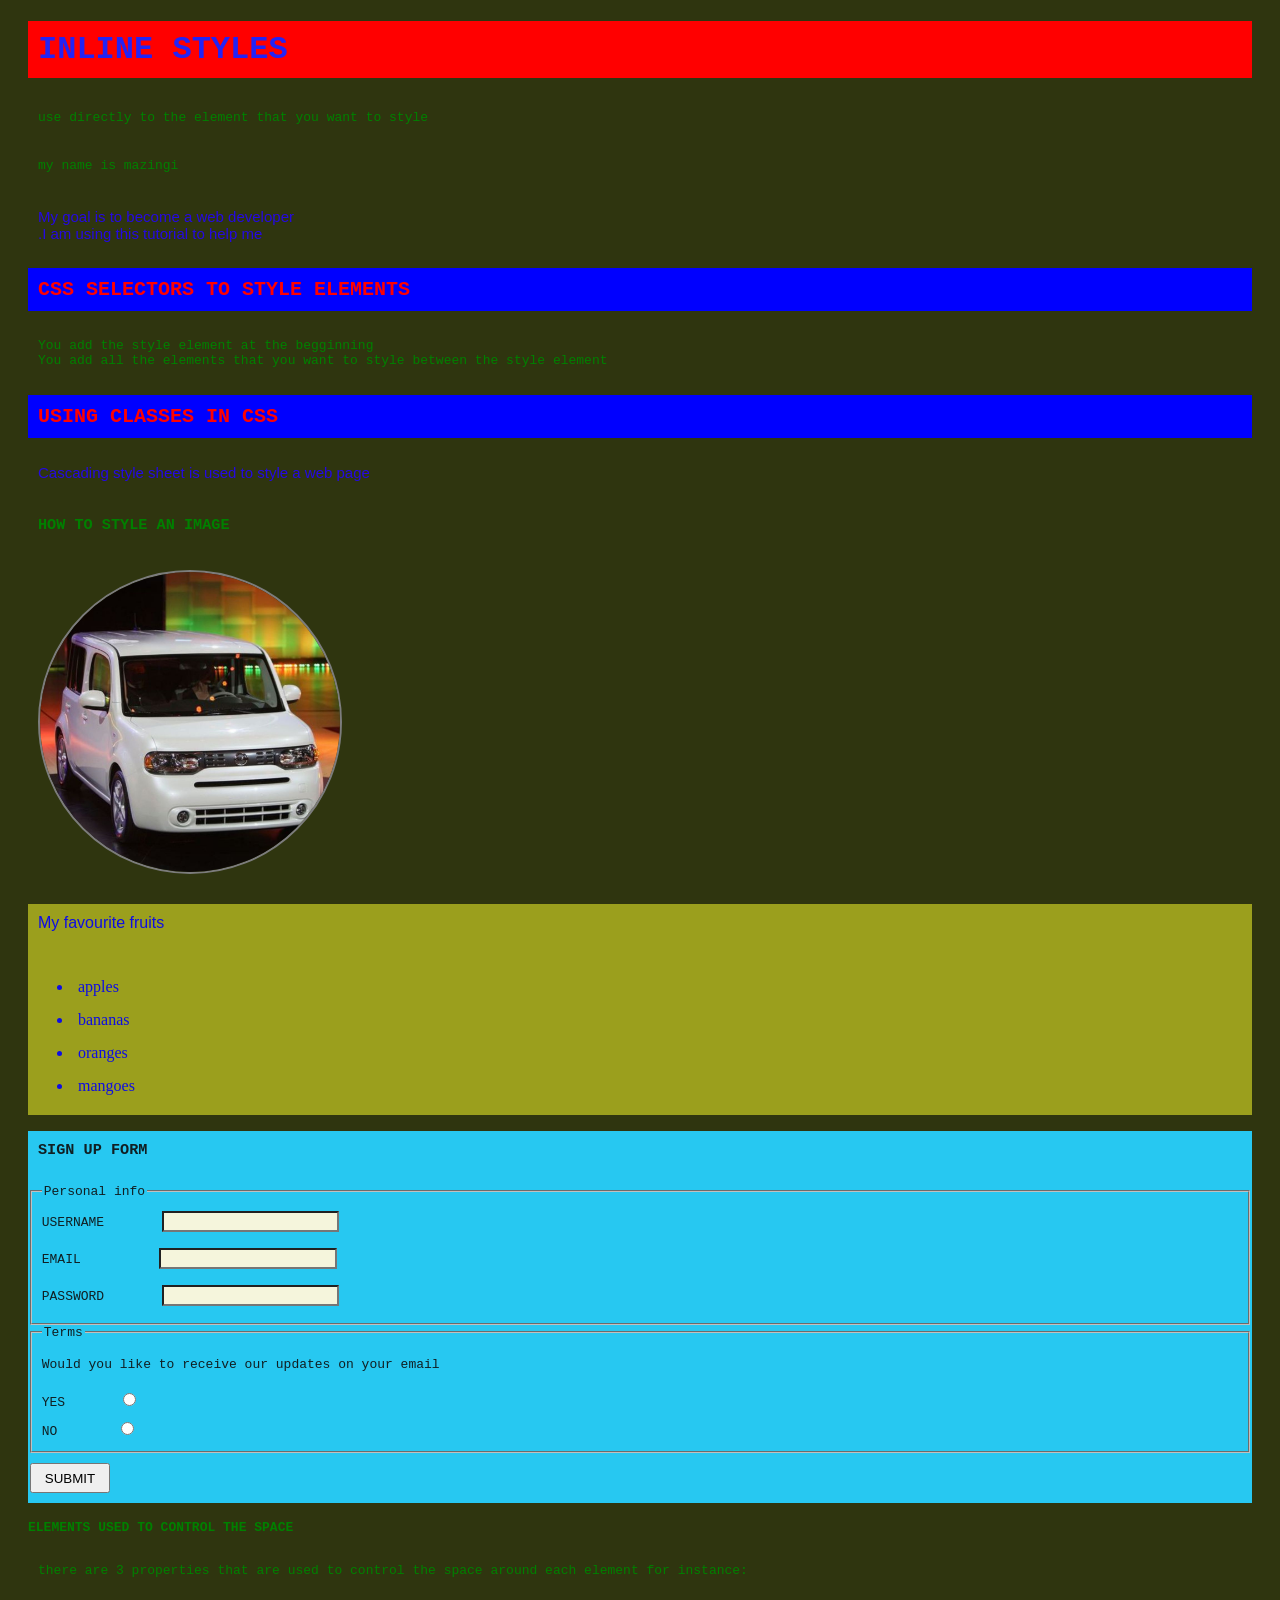
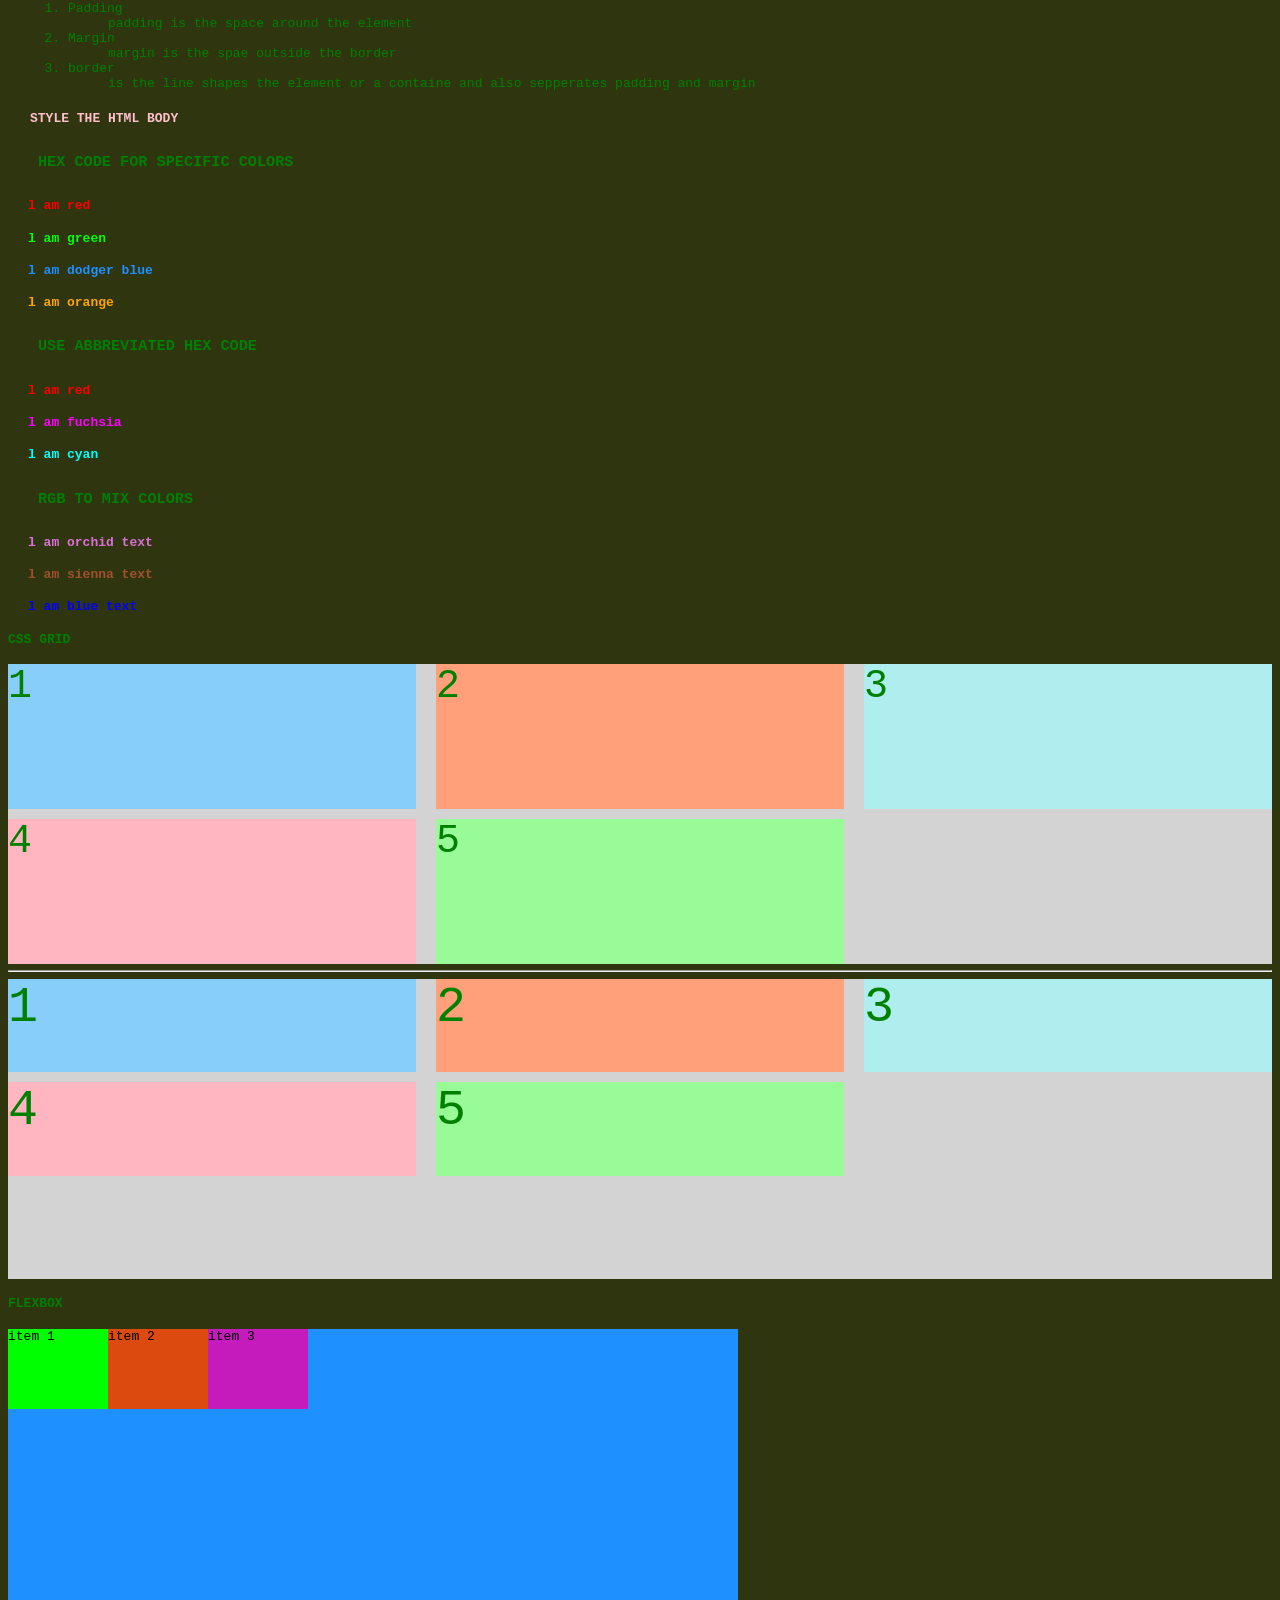
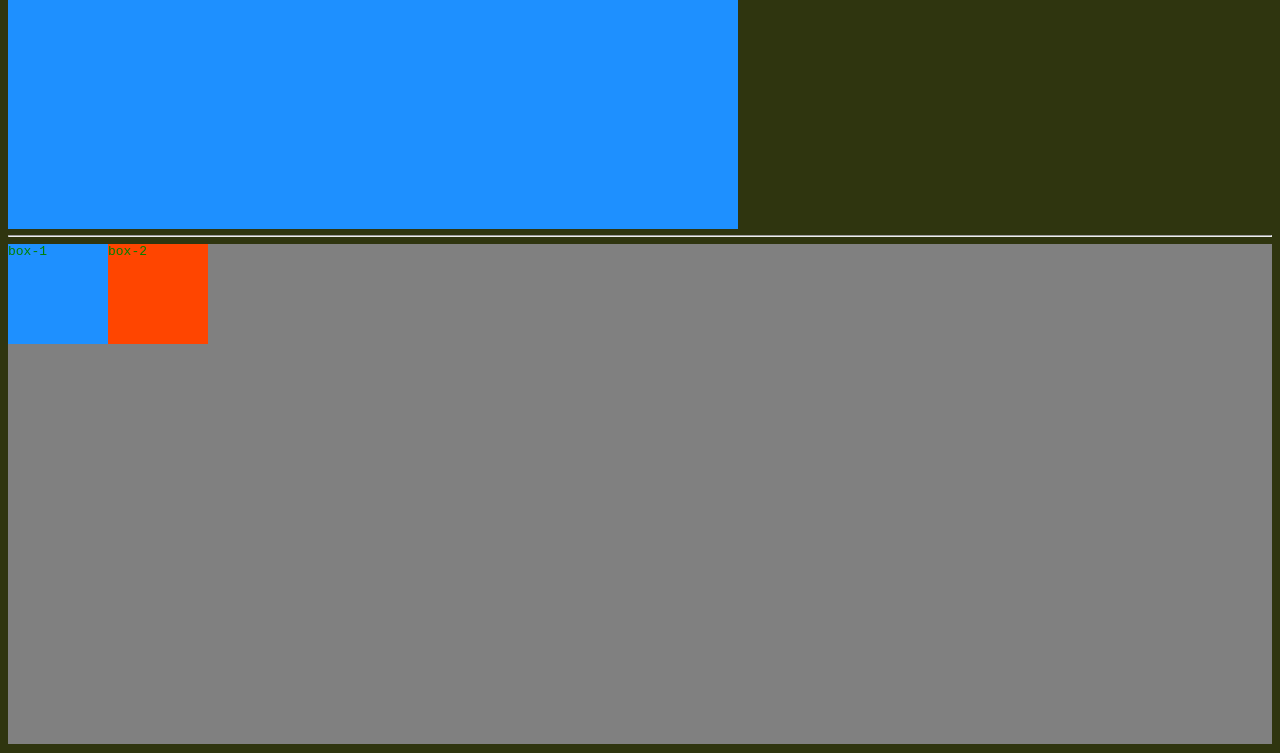
==== commit a905b3ab: "grid columns,rows and properties" ====
--- a/index.html
+++ b/index.html
@@ -168,6 +168,7 @@
       <div class="d4">4</div>
       <div class="d5">5</div>
     </div>
+    <hr />
     <div class="container-n">
       <div class="d1">1</div>
       <div class="d2">2</div>
--- a/style.css
+++ b/style.css
@@ -191,12 +191,19 @@
   min-height: 300px;
   background-color: lightgray;
   display: grid;
-  grid-template-columns: 100px 100px 100px;
-  grid-template-rows: 50px 50px;
-  grid-template-areas:
+  /* grid-template-columns: 100px 100px 100px; this controls how big is the columns and they are 3 */
+  /* grid-template-rows: 50px 50px; */
+  grid-gap: 10px 20px;
+  grid-template-columns: repeat(3, minmax(60px, 1fr)); /*minmax*/
+
+  /* auto-fill → create as many columns as can fit but it keeps empty space where it is */
+  /* Auto fit ;Creates as many columns as can fit
+    Then stretches them to fill the available space
+     Removes “empty space columns” */
+  /* grid-template-areas:
     "header header header"
-    "advert content content"
-    "footer footer footer";
+    ". content content"
+    "footer footer footer"; */
 }
 .container-n {
   font-size: 50px;
@@ -204,16 +211,23 @@
   width: 100%;
   background-color: lightgray;
   display: grid;
-  grid-template-columns: 1fr 1fr 1fr;
+  /* grid-template-columns: 1fr 1fr 1fr; fr is used to divide the available space */
+  grid-template-columns: repeat(3, 1fr);
+  /* grid-template-columns: repeat(3, minmax(50px, 1fr)); */
   grid-template-rows: 1fr 1fr 1fr;
   grid-gap: 10px 20px;
-  /* grid-column-gap: 20px; 
-  grid-row-gap: 10px;*/
+  /* grid-column-gap: 20px;
+  grid-row-gap: 10px; */
   /* justify-items: center; */
   /* align-items: end; */
-}
-/* grid -template-column property gives us an emphasize about how many columns an items is going to take */
-/* grid -template-row property gives us an emphasize about how many rows an items is going to take */
+  grid-template-areas:
+    "header header header"
+    ". content content"
+    "footer footer footer";
+}
+
+/* grid -template-column property gives us an emphasize about how many columns  items is going to take */
+/* grid -template-row property gives us an emphasize about how many rows  items is going to take */
 
 /* justify -items can be used to horizontally align all items in the container */
 /* align-items can be used to vertically align all items in the container */
@@ -225,6 +239,7 @@
 /* grid row gap can be used to create  a row gap */
 /* gaps can be added faster with grid gap property */
 /* you use 2 numbers that represents [columns then rows */
+/* repeat functions lets you repeat columns or rows without typing them many times */
 .d1 {
   background-color: lightskyblue;
 }
@@ -247,13 +262,15 @@
 }
 .d5 {
   background-color: palegreen;
-  grid-column: 2 /4; /* grid column property */
-  grid-row: 2/4; /*grid row property */
+  /* grid-area: header; */
+  /* grid-column: 2 /4;space occupied by the cell [read by lines ] */
+  /* grid column property */
+  /* grid-row: 2/4;*/ /*grid row property */
   /* grid-area: content; using specific spot using the grid area  */
 
   /* justify-self: start; */
   /* align-self: center; */
-  /* grid-area: 3/1/4/4;  grid area using codes */
+  /* grid-area: 3/1/4/4; grid area using codes */
 }
 /* ..reduce repetition using the repeat function
 ..limit item size using the minmax function */
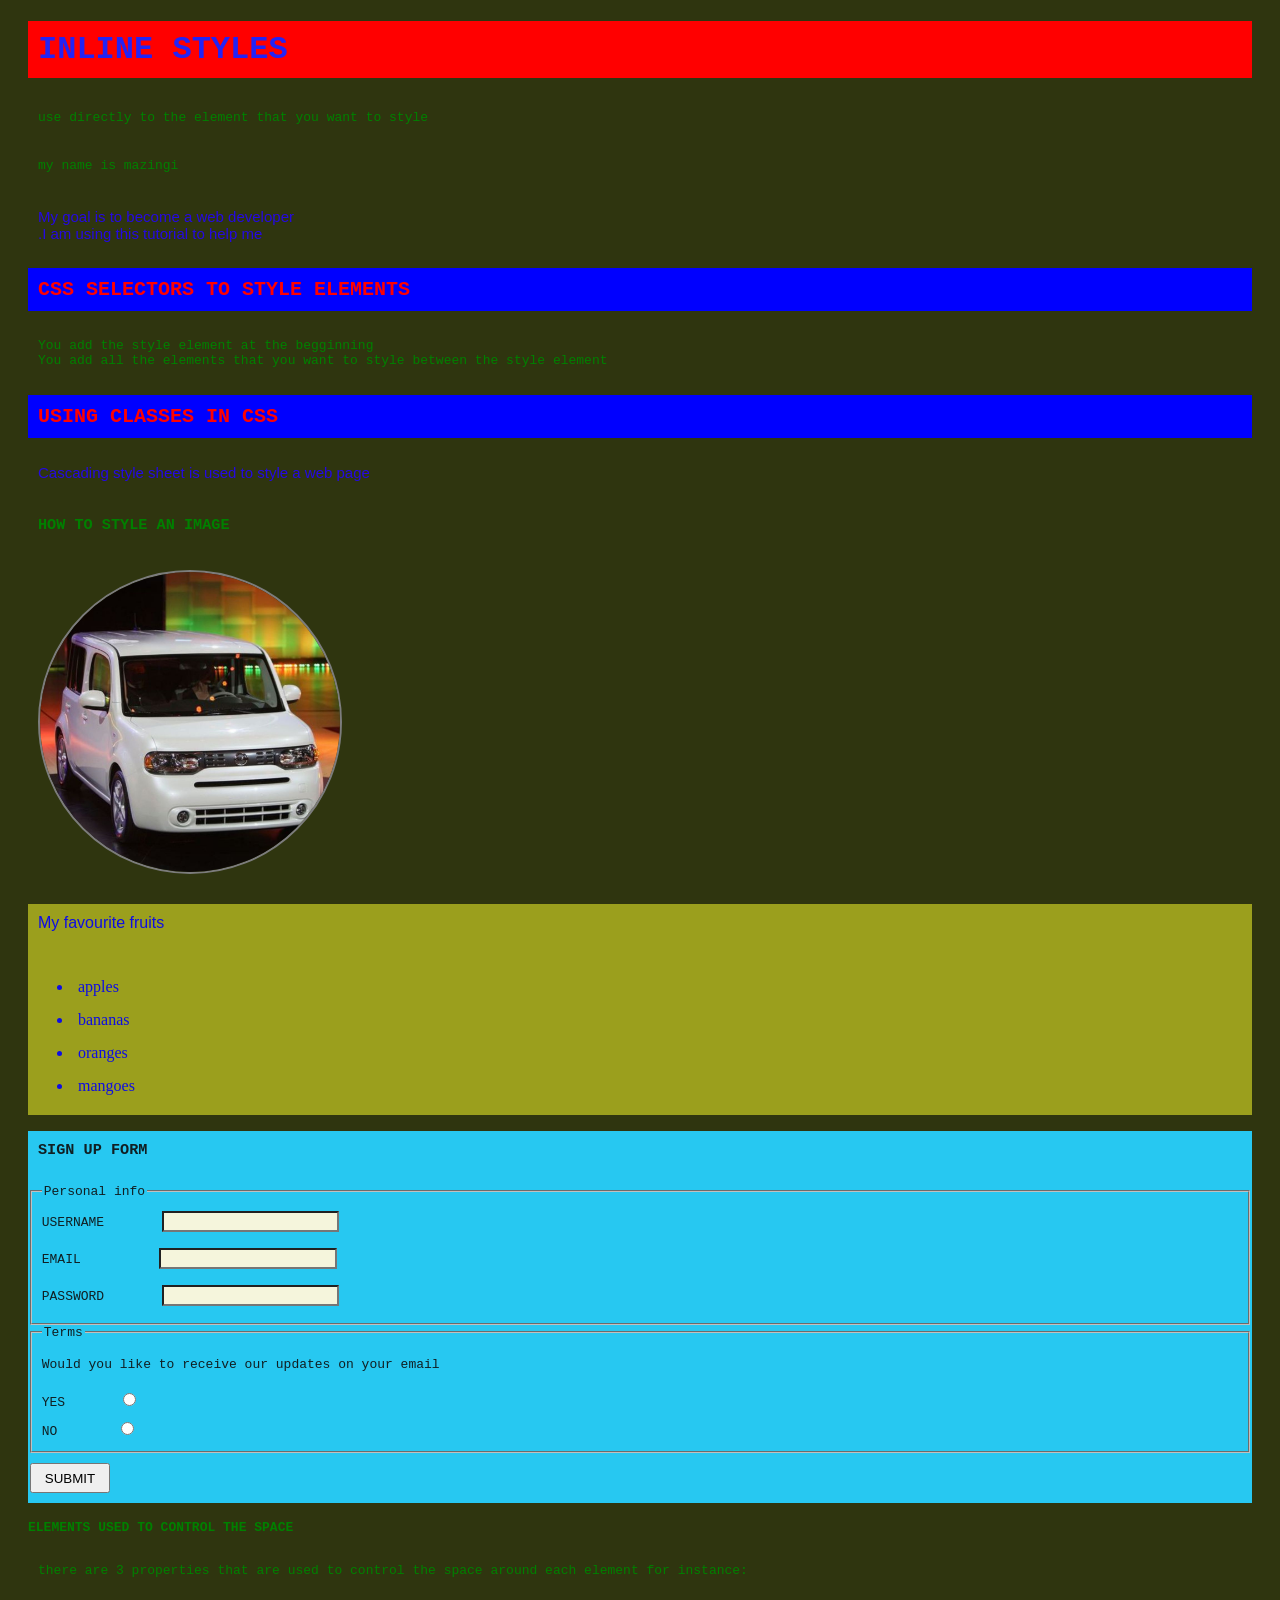
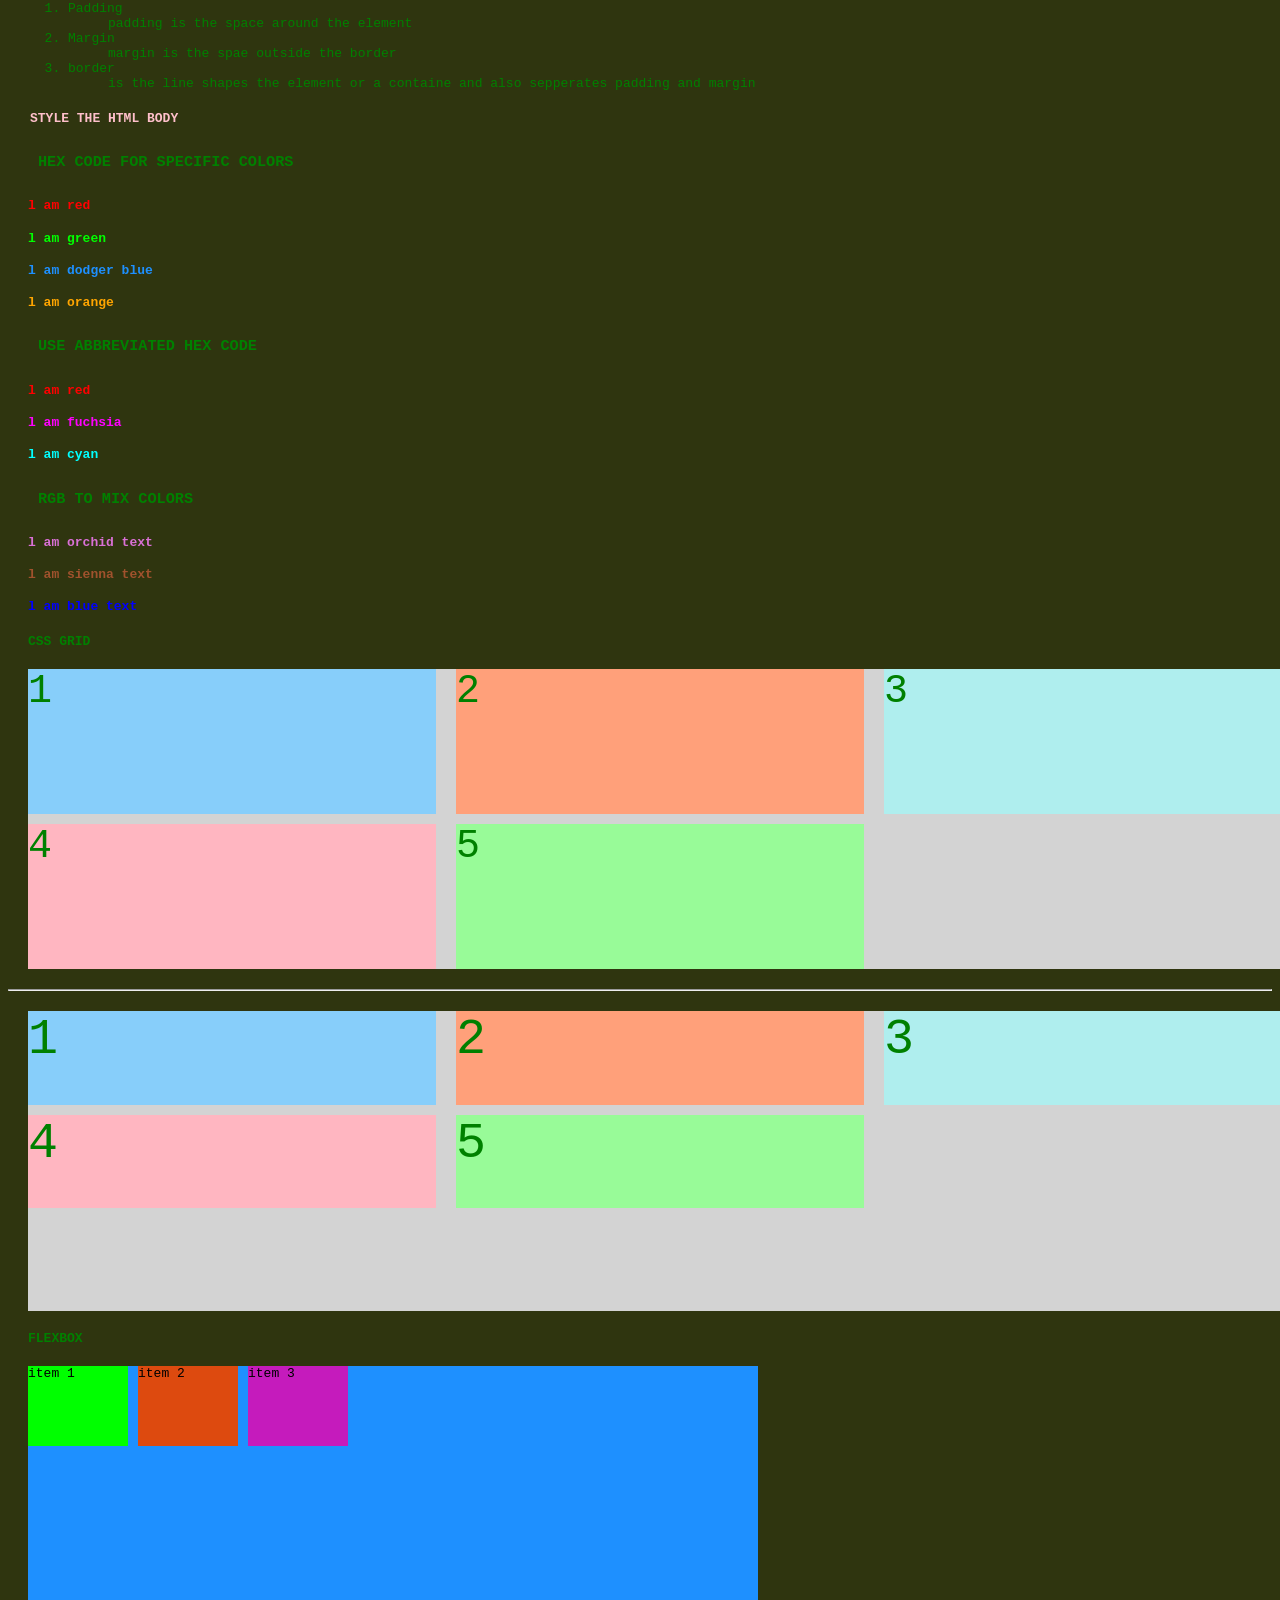
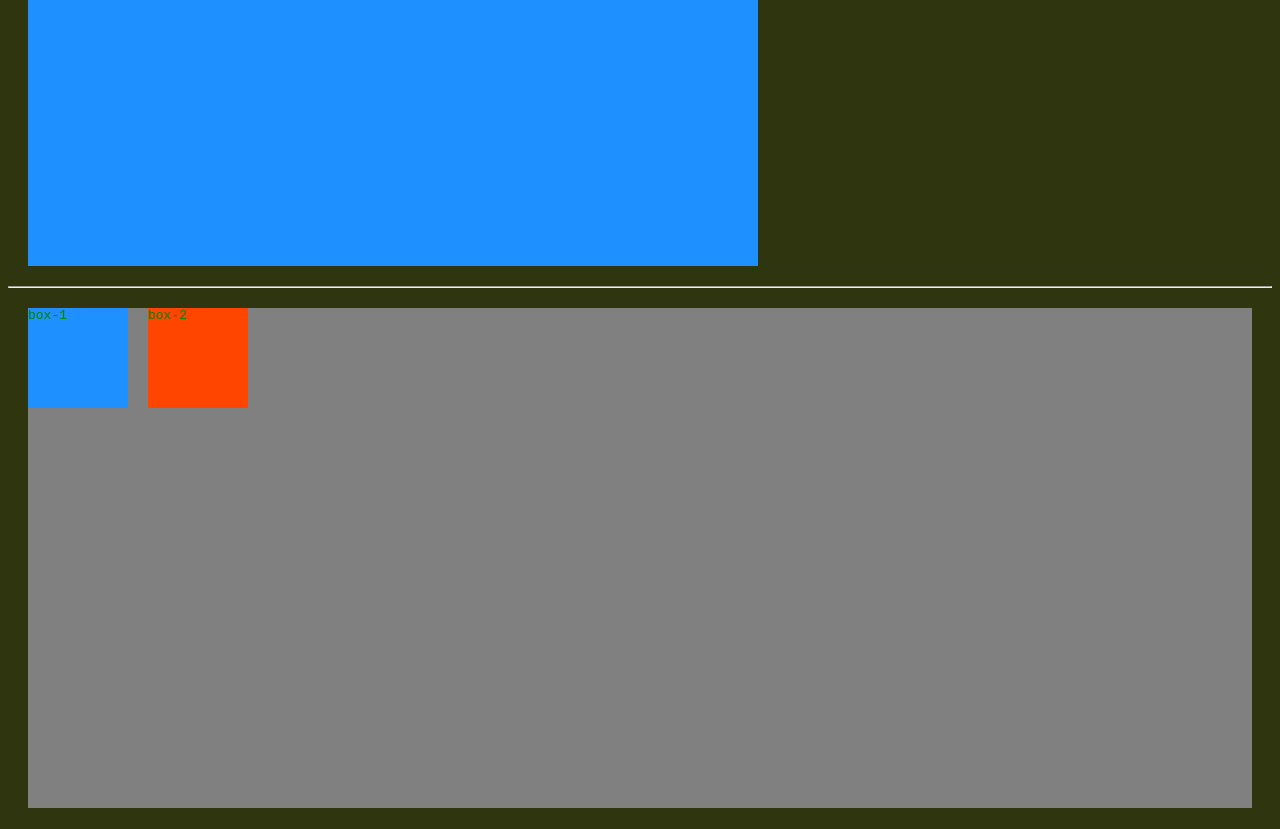
==== commit 3bf49e1a: "added some styles" ====
--- a/index.html
+++ b/index.html
@@ -125,7 +125,7 @@
         <!-- he used h1 for examples but l used h4 -->
       </h4>
 
-      <!-- anything you style in body will cascade lower elements-->
+      <!-- anything you style in body will cascade to lower elements-->
       <!-- the style can overide each other in different ways -->
       <!-- the order of the style reaaly matters when we deal with classes -->
       <!-- the last one overrides the first one -->
@@ -145,7 +145,7 @@
       </div>
     </div>
     <div class="color-practise">
-      <h3>USE ABBREVIATED HEX CODE</h3>
+      <h3 style="">USE ABBREVIATED HEX CODE</h3>
       <!--some hex code can be shortened by using 3 sets of two  -->
       <!-- he used h1 for examples 
         -->
@@ -160,7 +160,7 @@
       <h4 class="sienna-text">l am sienna text</h4>
       <h4 class="blue-text">l am blue text</h4>
     </div>
-    <h4>CSS GRID</h4>
+    <h4 style="margin: 20px">CSS GRID</h4>
     <div class="container">
       <div class="d1">1</div>
       <div class="d2">2</div>
@@ -176,7 +176,7 @@
       <div class="d4">4</div>
       <div class="d5">5</div>
     </div>
-    <h4>FLEXBOX</h4>
+    <h4 style="margin: 20px">FLEXBOX</h4>
     <div class="flex-container">
       <div class="item-item-1">item 1</div>
       <div class="item-item-2">item 2</div>
--- a/style.css
+++ b/style.css
@@ -3,7 +3,7 @@
   color: green;
   font-family: monospace;
 }
-/* anything you still in body will cascade to the lower elements in the body and that one is called inherit styles from the body   */
+/* anything you style in body will cascade to the lower elements in the body and that one is called inherit styles from the body   */
 h1 {
   font-family: "Courier New", Courier, monospace;
   padding: 10px;
@@ -18,6 +18,7 @@
 h3 {
   padding: 10px;
 }
+
 p {
   padding: 10px;
 }
@@ -113,6 +114,8 @@
 #statement {
   padding: 0px;
 }
+
+/* STYLING THE BODY    */
 .blue-text {
   color: blue;
 }
@@ -125,7 +128,7 @@
 /* a style which is more specific is the one included */
 /* anything you style in body will cascade lower elements */
 /* the style can overide each other in different ways */
-/* the order of the style reaaly matters when we deal with classes */
+/* the order of the style really matters when we deal with classes */
 /* the last one overrides the first one */
 /* id are more specific than classes and you can apply it on one element  */
 /* inline styles is more specific than these other way of styles */
@@ -138,6 +141,10 @@
 .color-practise {
   margin-left: 20px;
 }
+/* [type="radio"] {
+  margin: 5px;
+} */
+
 #hex-code {
   background-color: #f00;
   padding: 10px;
@@ -186,7 +193,7 @@
 /* you use 2 numbers that represents [columns then rows */
 .container {
   font-size: 40px;
-
+  margin: 20px;
   width: 100%;
   min-height: 300px;
   background-color: lightgray;
@@ -207,6 +214,7 @@
 }
 .container-n {
   font-size: 50px;
+  margin: 20px;
   min-height: 300px;
   width: 100%;
   background-color: lightgray;
@@ -257,8 +265,6 @@
 }
 .d4 {
   background-color: lightpink;
-
-  /* using grid area without creating anareas template */
 }
 .d5 {
   background-color: palegreen;
@@ -297,7 +303,8 @@
   /* align-items: baseline;   used for text alignment in the cell  */
   /* flex-wrap: wrap; controls wether flex items stay on one line or move to the next line */
   align-items: start;
-  /* gap: 10px; controls the gap of the flex container */
+  margin: 20px;
+  gap: 10px; /* controls the gap of the flex container */
 }
 .item-item-1 {
   width: 100px;
@@ -332,6 +339,8 @@
   flex-direction: row;
   /* justify-content: center; */
   /* align-items: end; */
+  gap: 20px;
+  margin: 20px;
 }
 #box-1 {
   background-color: dodgerblue;
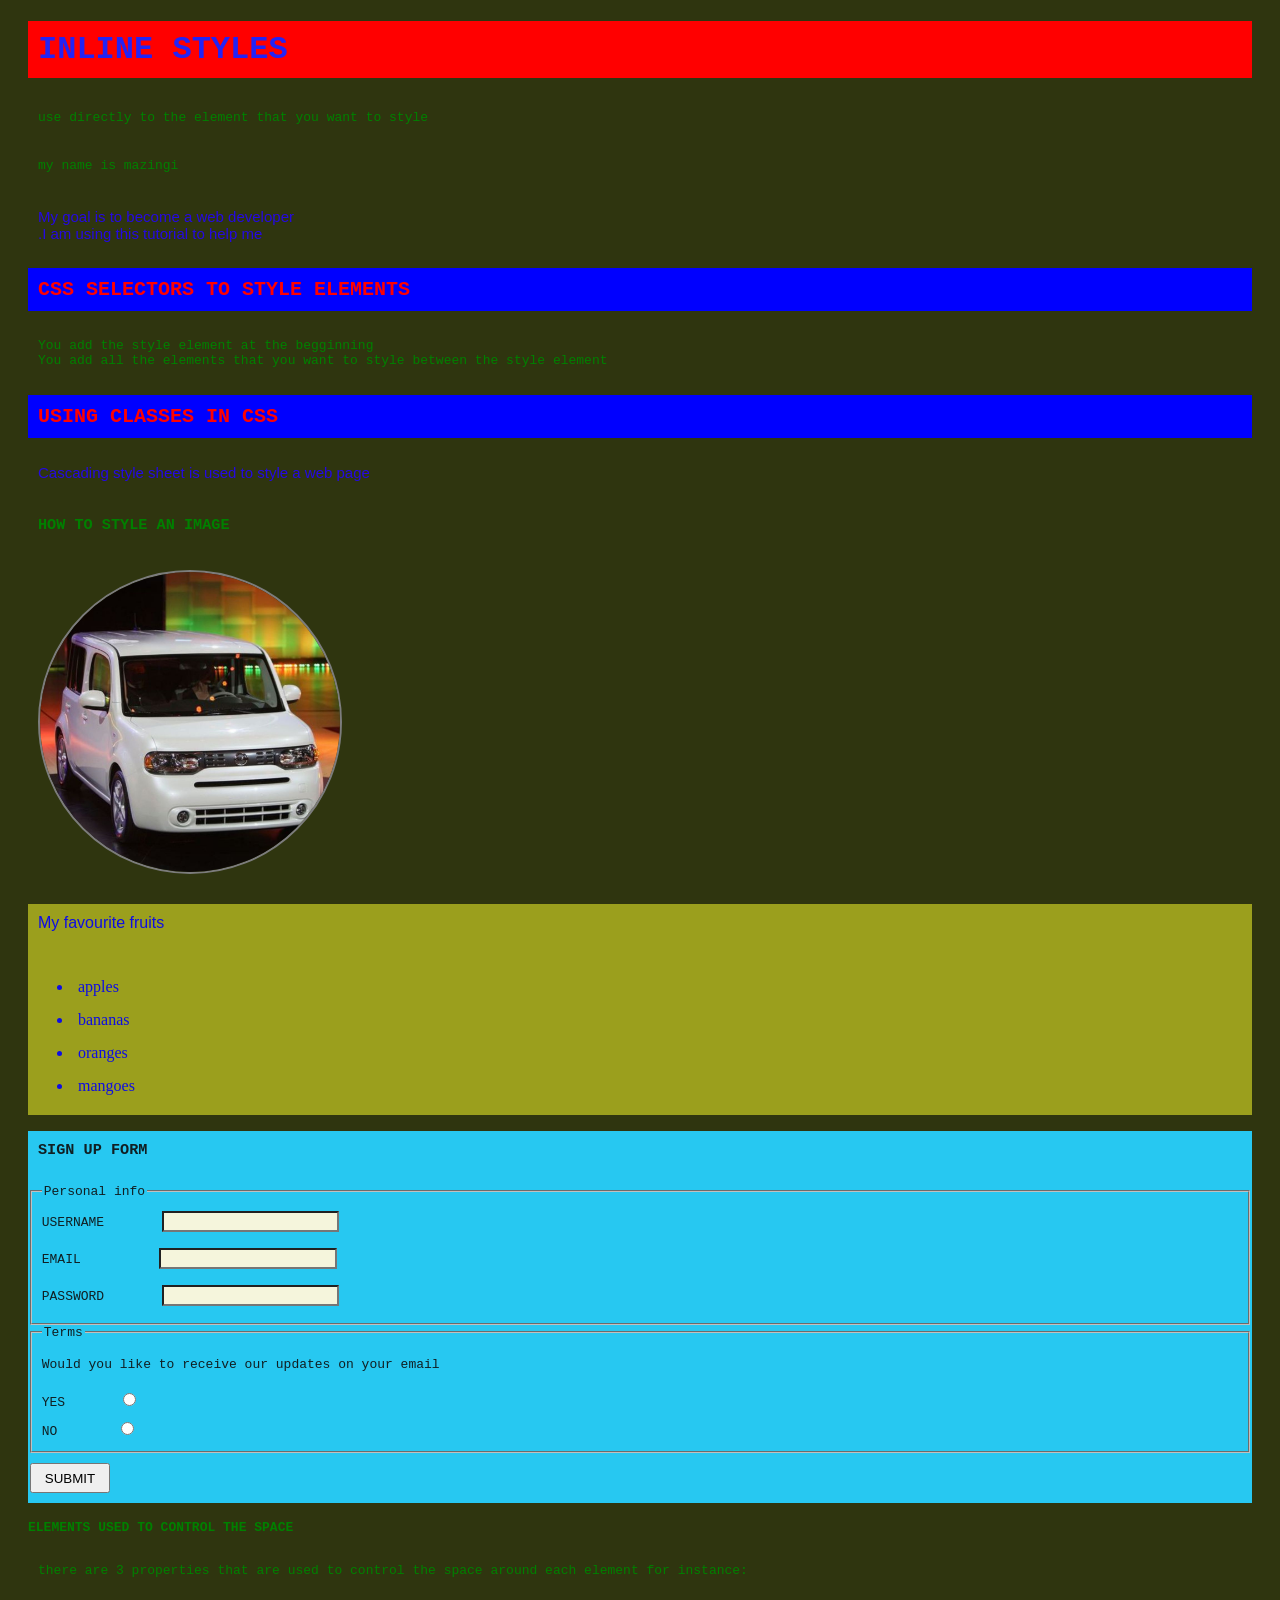
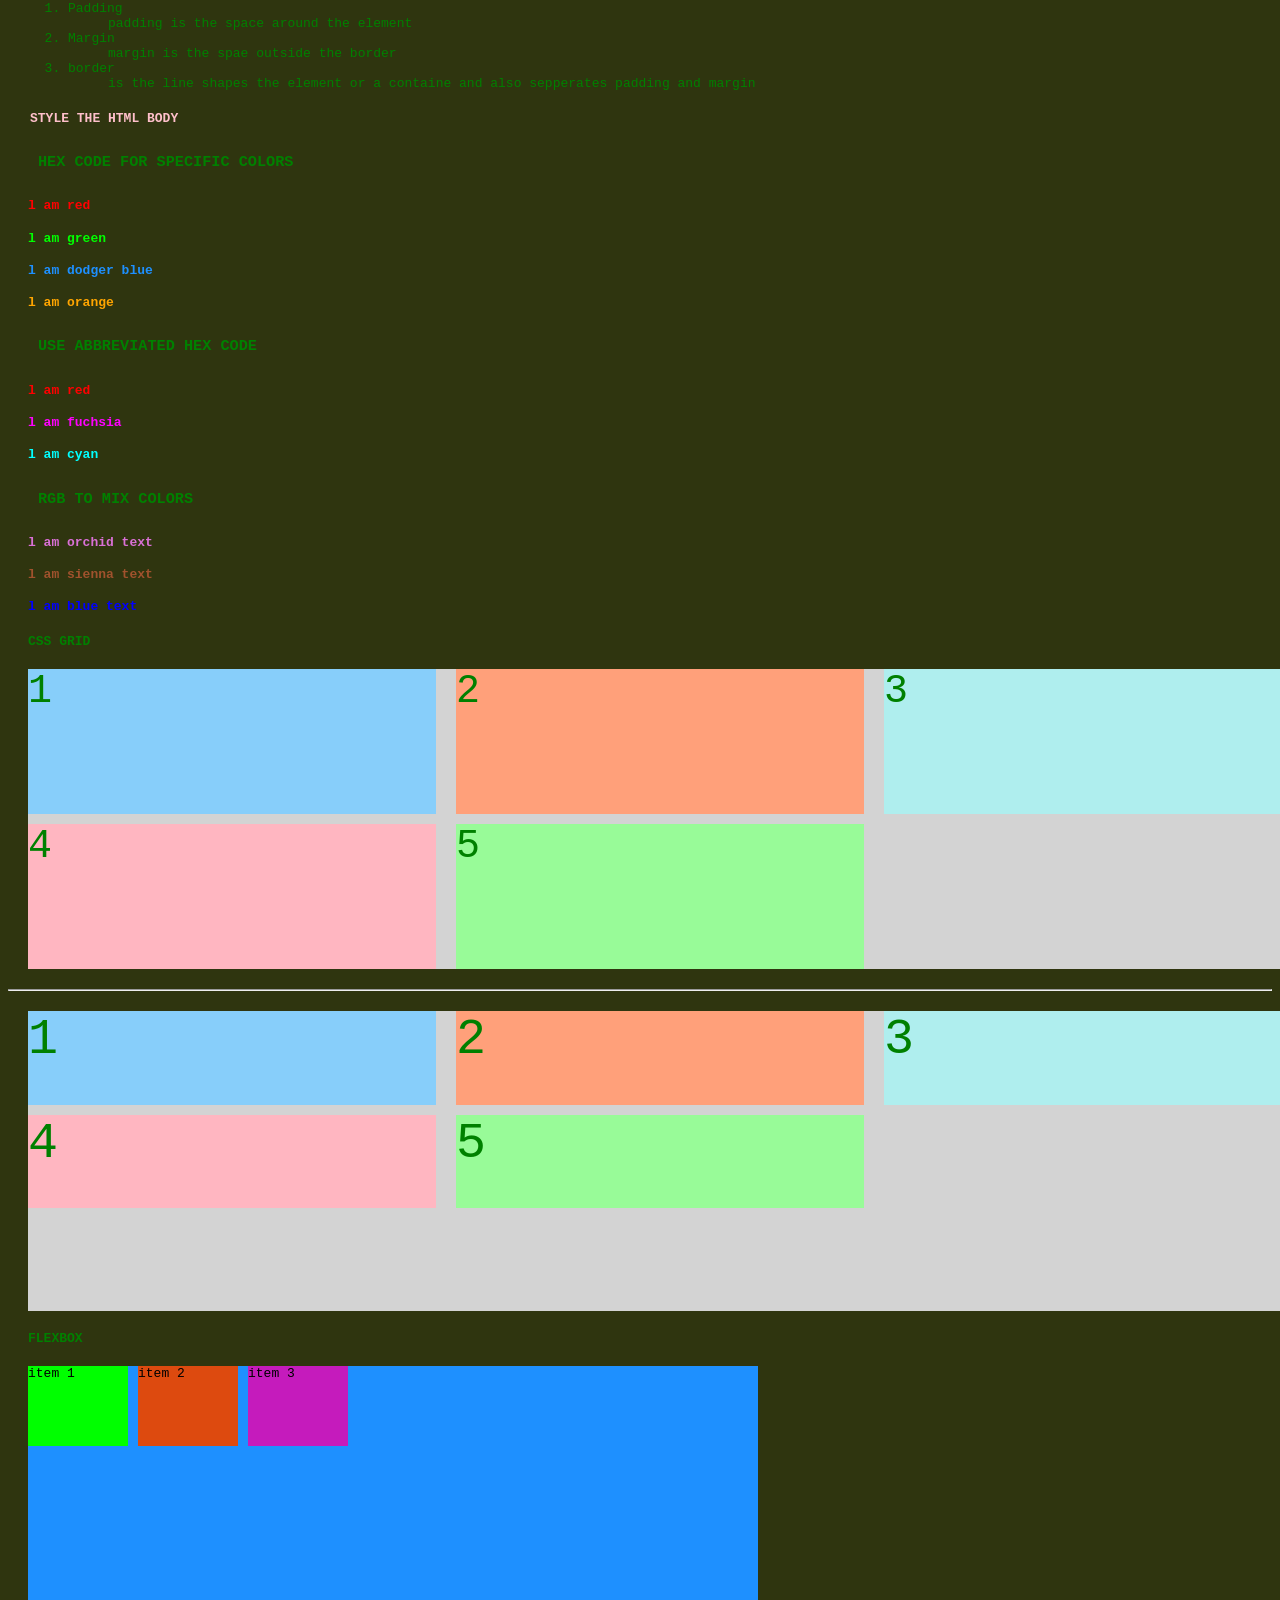
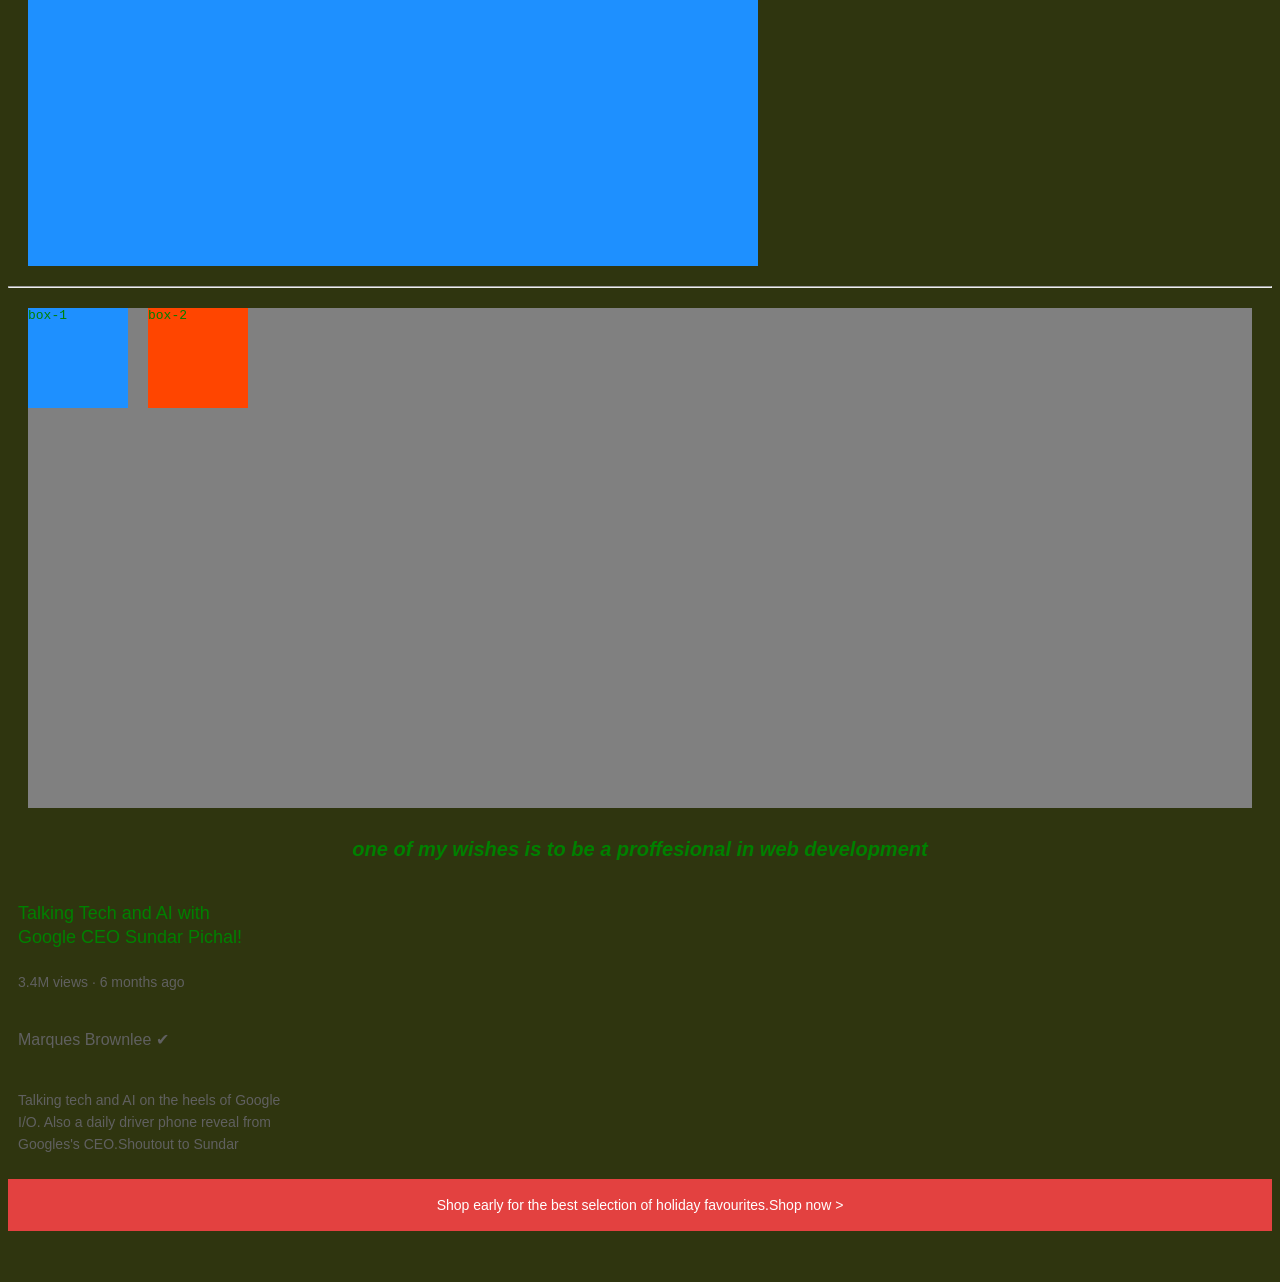
==== commit 8cb16ffc: "added paragraphs and styling" ====
--- a/index.html
+++ b/index.html
@@ -187,5 +187,24 @@
       <div id="box-1">box-1</div>
       <div id="box-2">box-2</div>
     </div>
+    <p class="wishes">
+      one of my wishes is to be a proffesional in web development
+    </p>
+    <p class="video-title">
+      Talking Tech and AI with Google CEO Sundar Pichal!
+    </p>
+    <p class="video-stats">3.4M views &middot; 6 months ago</p>
+    <p class="video-author">Marques Brownlee &#10004;</p>
+    <p class="video-description">
+      Talking tech and AI on the heels of Google I/O. Also a daily driver phone
+      reveal from Googles's CEO.Shoutout to Sundar
+    </p>
+    <p class="apple-text">
+      Shop early for the best selection of holiday favourites.<span
+        class="shop-link"
+        >Shop now</span
+      >
+      &gt;
+    </p>
   </body>
 </html>
--- a/style.css
+++ b/style.css
@@ -365,3 +365,57 @@
   /* flex-basis: 100px; */
   /* flex: 1 1 150px; */
 }
+.wishes {
+  font-family: Arial, Helvetica, sans-serif;
+  font-size: 20px;
+  font-weight: bold;
+  font-style: italic;
+  text-align: center;
+}
+.video-title {
+  font-family: Arial, Helvetica, sans-serif;
+  font-size: bold;
+  font-size: 18px;
+  width: 230px;
+  line-height: 24px; /* controls the vertical space between lines of text (how tall each line is).*/
+  margin-bottom: 5px;
+}
+.video-stats {
+  font-family: Arial, Helvetica, sans-serif;
+  font-size: 14px;
+  color: rgb(96, 96, 96);
+
+  margin-top: 0;
+  margin-bottom: 20px;
+}
+.video-author {
+  font-family: Arial, Helvetica, sans-serif;
+  font: size 14px;
+  color: rgb(96, 96, 96);
+  margin-top: 0;
+  margin-bottom: 20px;
+}
+.video-description {
+  font-family: Arial, Helvetica, sans-serif;
+  font-size: 14px;
+  color: rgb(96, 96, 96);
+  width: 280px;
+  line-height: 22px;
+  margin-top: 0;
+}
+.apple-text {
+  margin-bottom: 50px;
+  font-family: Arial, Helvetica, sans-serif;
+  font-size: 14px;
+  background-color: rgb(227, 65, 64);
+  color: white;
+  text-align: center;
+  padding-top: 18px;
+  padding-bottom: 18px;
+}
+.shop-link {
+  cursor: pointer;
+}
+.shop-link:hover {
+  text-decoration: underline;
+}
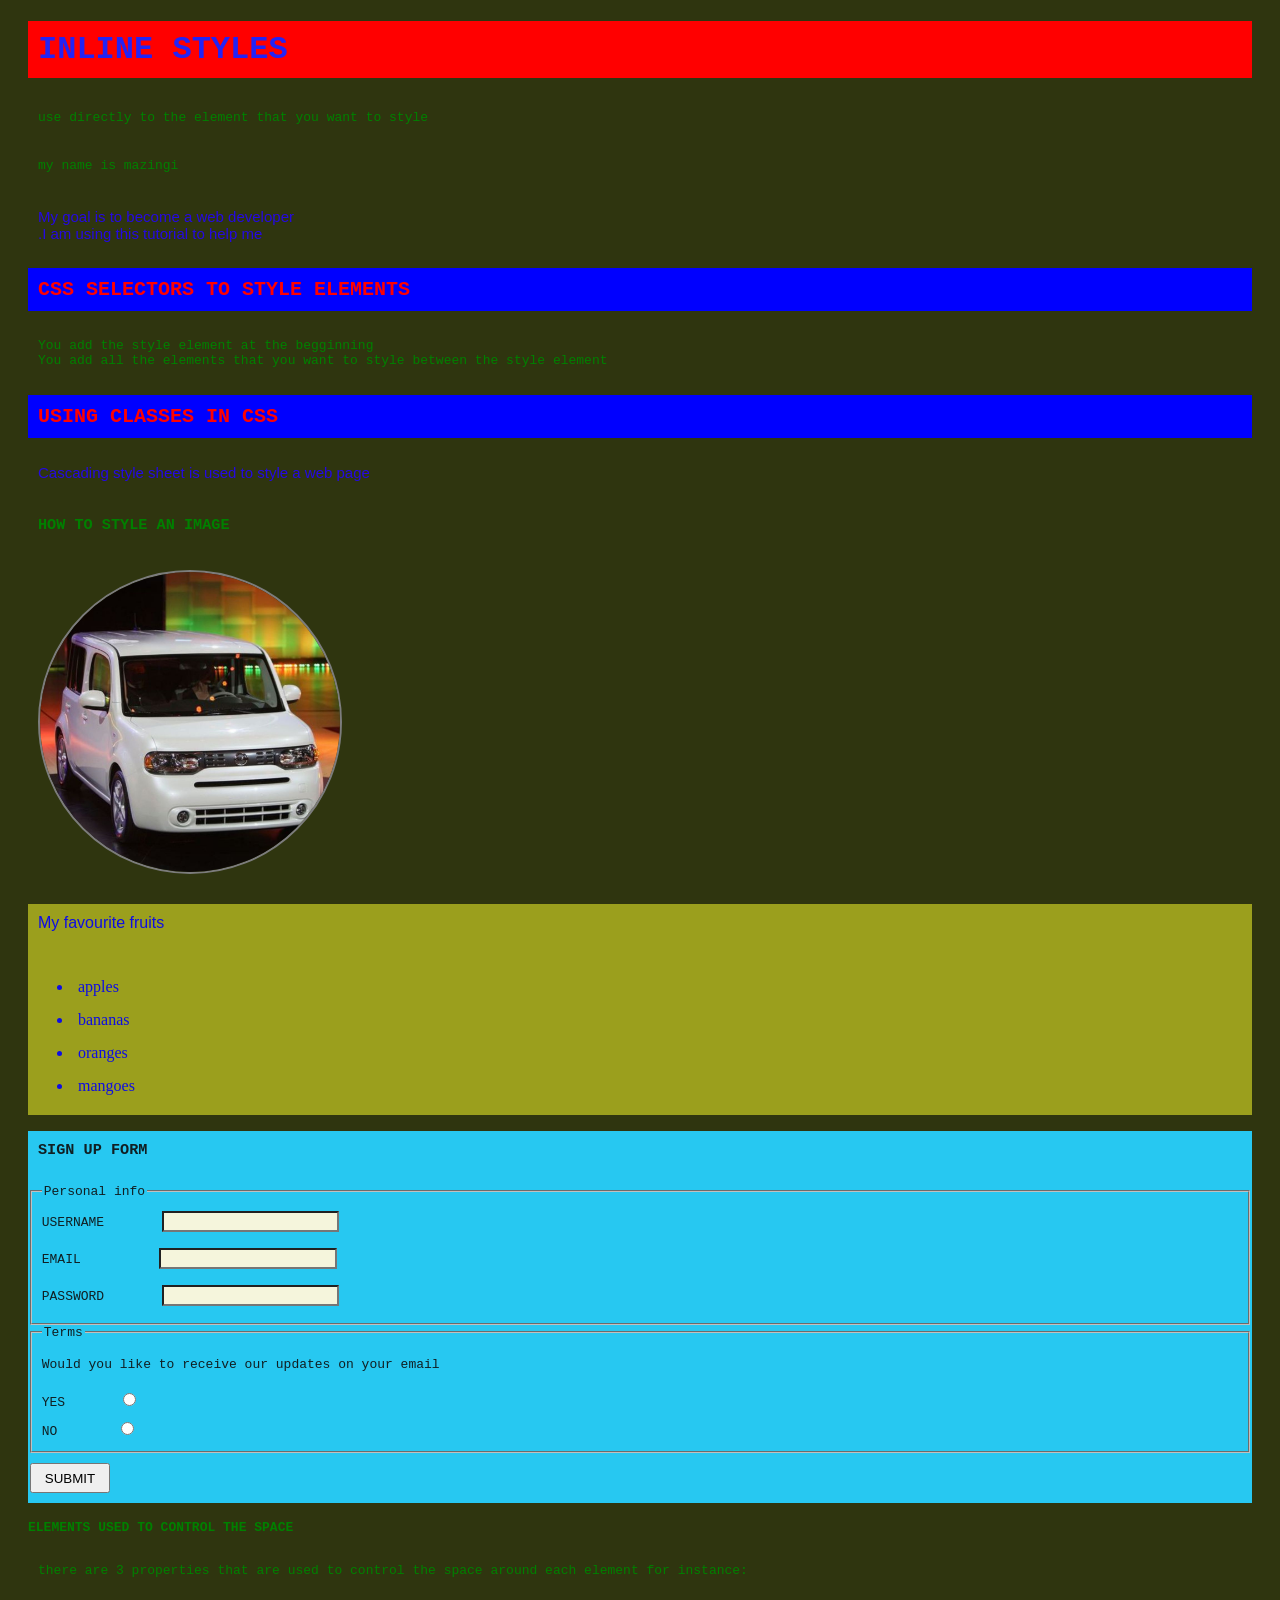
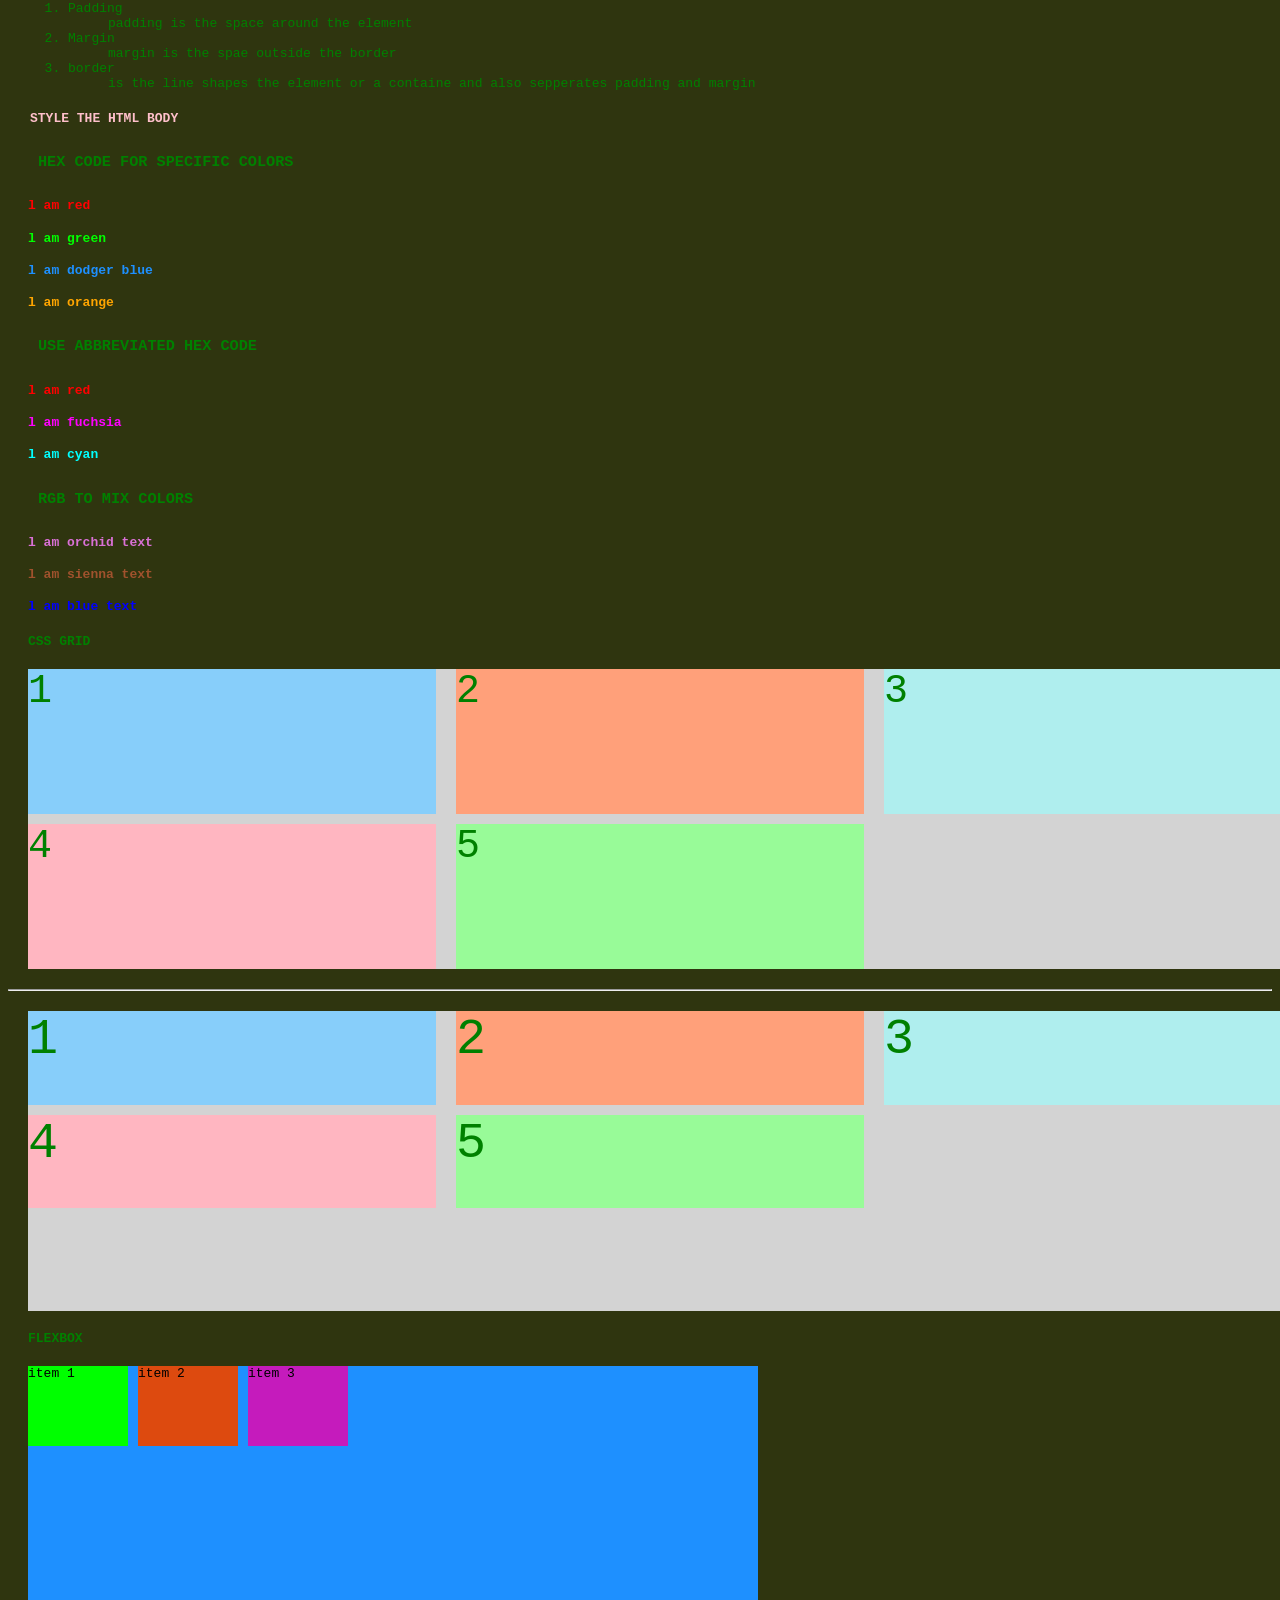
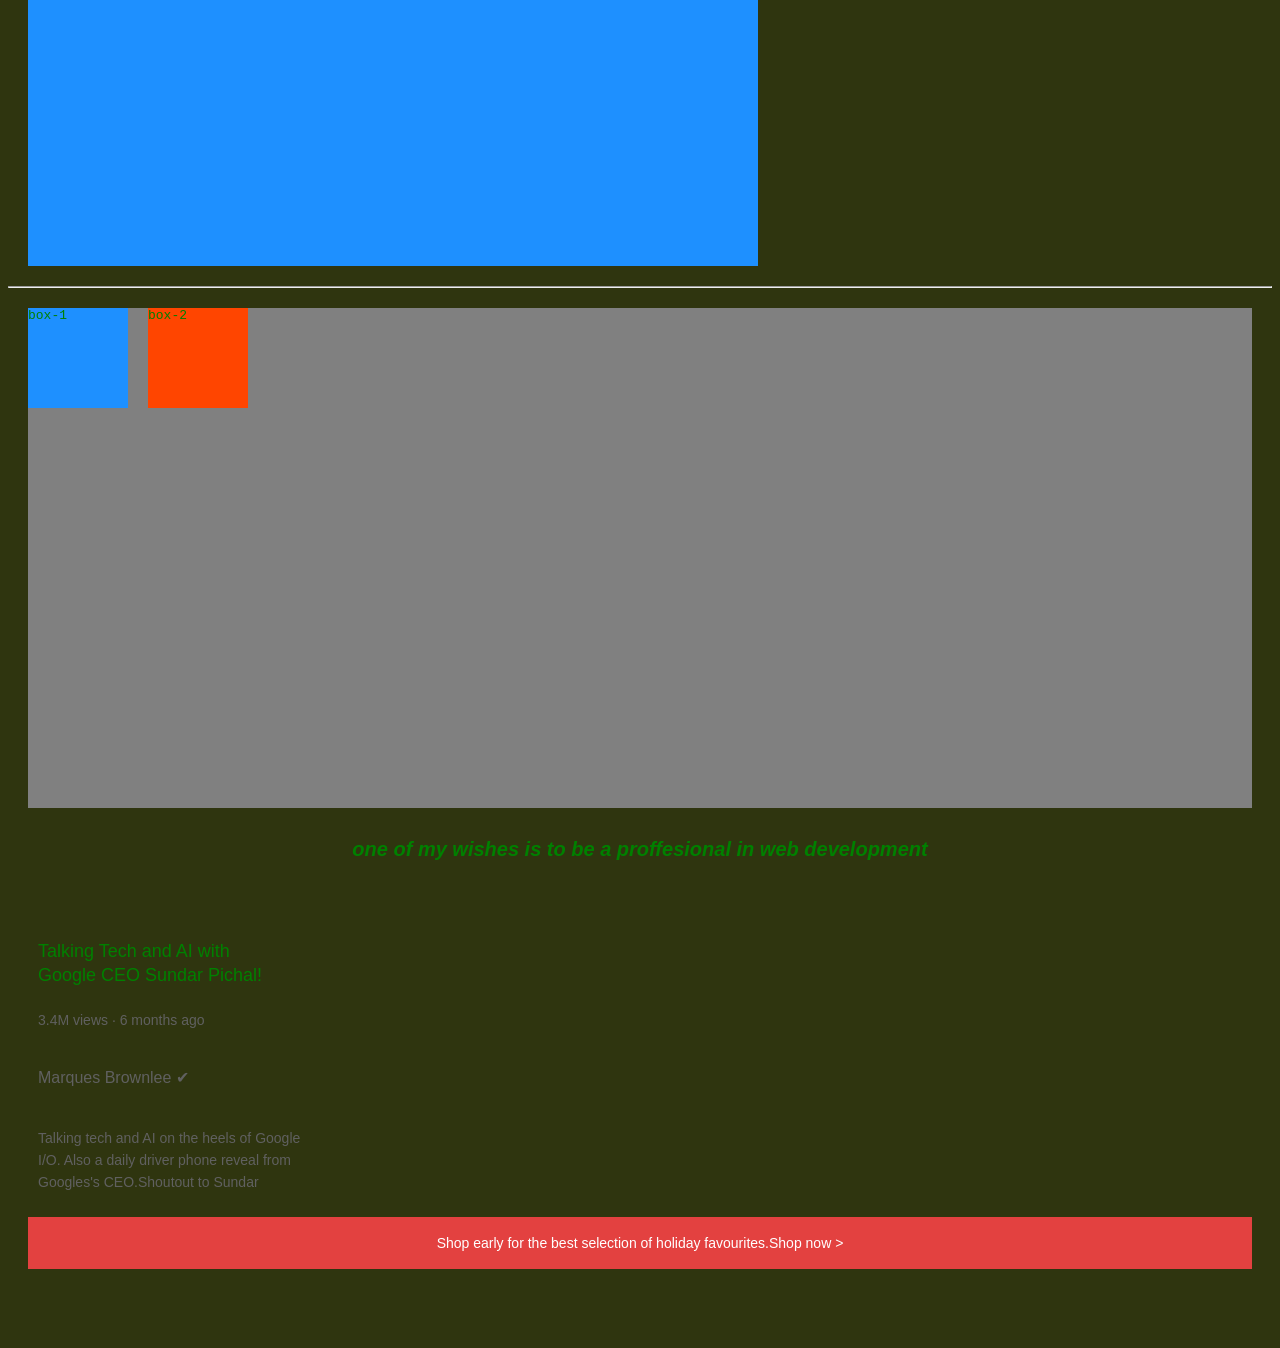
==== commit f7838f97: "styling" ====
--- a/index.html
+++ b/index.html
@@ -190,21 +190,24 @@
     <p class="wishes">
       one of my wishes is to be a proffesional in web development
     </p>
-    <p class="video-title">
-      Talking Tech and AI with Google CEO Sundar Pichal!
-    </p>
-    <p class="video-stats">3.4M views &middot; 6 months ago</p>
-    <p class="video-author">Marques Brownlee &#10004;</p>
-    <p class="video-description">
-      Talking tech and AI on the heels of Google I/O. Also a daily driver phone
-      reveal from Googles's CEO.Shoutout to Sundar
-    </p>
-    <p class="apple-text">
-      Shop early for the best selection of holiday favourites.<span
-        class="shop-link"
-        >Shop now</span
-      >
-      &gt;
-    </p>
+
+    <div class="my-video">
+      <p class="video-title">
+        Talking Tech and AI with Google CEO Sundar Pichal!
+      </p>
+      <p class="video-stats">3.4M views &middot; 6 months ago</p>
+      <p class="video-author">Marques Brownlee &#10004;</p>
+      <p class="video-description">
+        Talking tech and AI on the heels of Google I/O. Also a daily driver
+        phone reveal from Googles's CEO.Shoutout to Sundar
+      </p>
+      <p class="apple-text">
+        Shop early for the best selection of holiday favourites.<span
+          class="shop-link"
+          >Shop now</span
+        >
+        &gt;
+      </p>
+    </div>
   </body>
 </html>
--- a/style.css
+++ b/style.css
@@ -372,6 +372,11 @@
   font-style: italic;
   text-align: center;
 }
+/* MY VIDEO */
+
+.my-video {
+  padding: 20px;
+}
 .video-title {
   font-family: Arial, Helvetica, sans-serif;
   font-size: bold;
